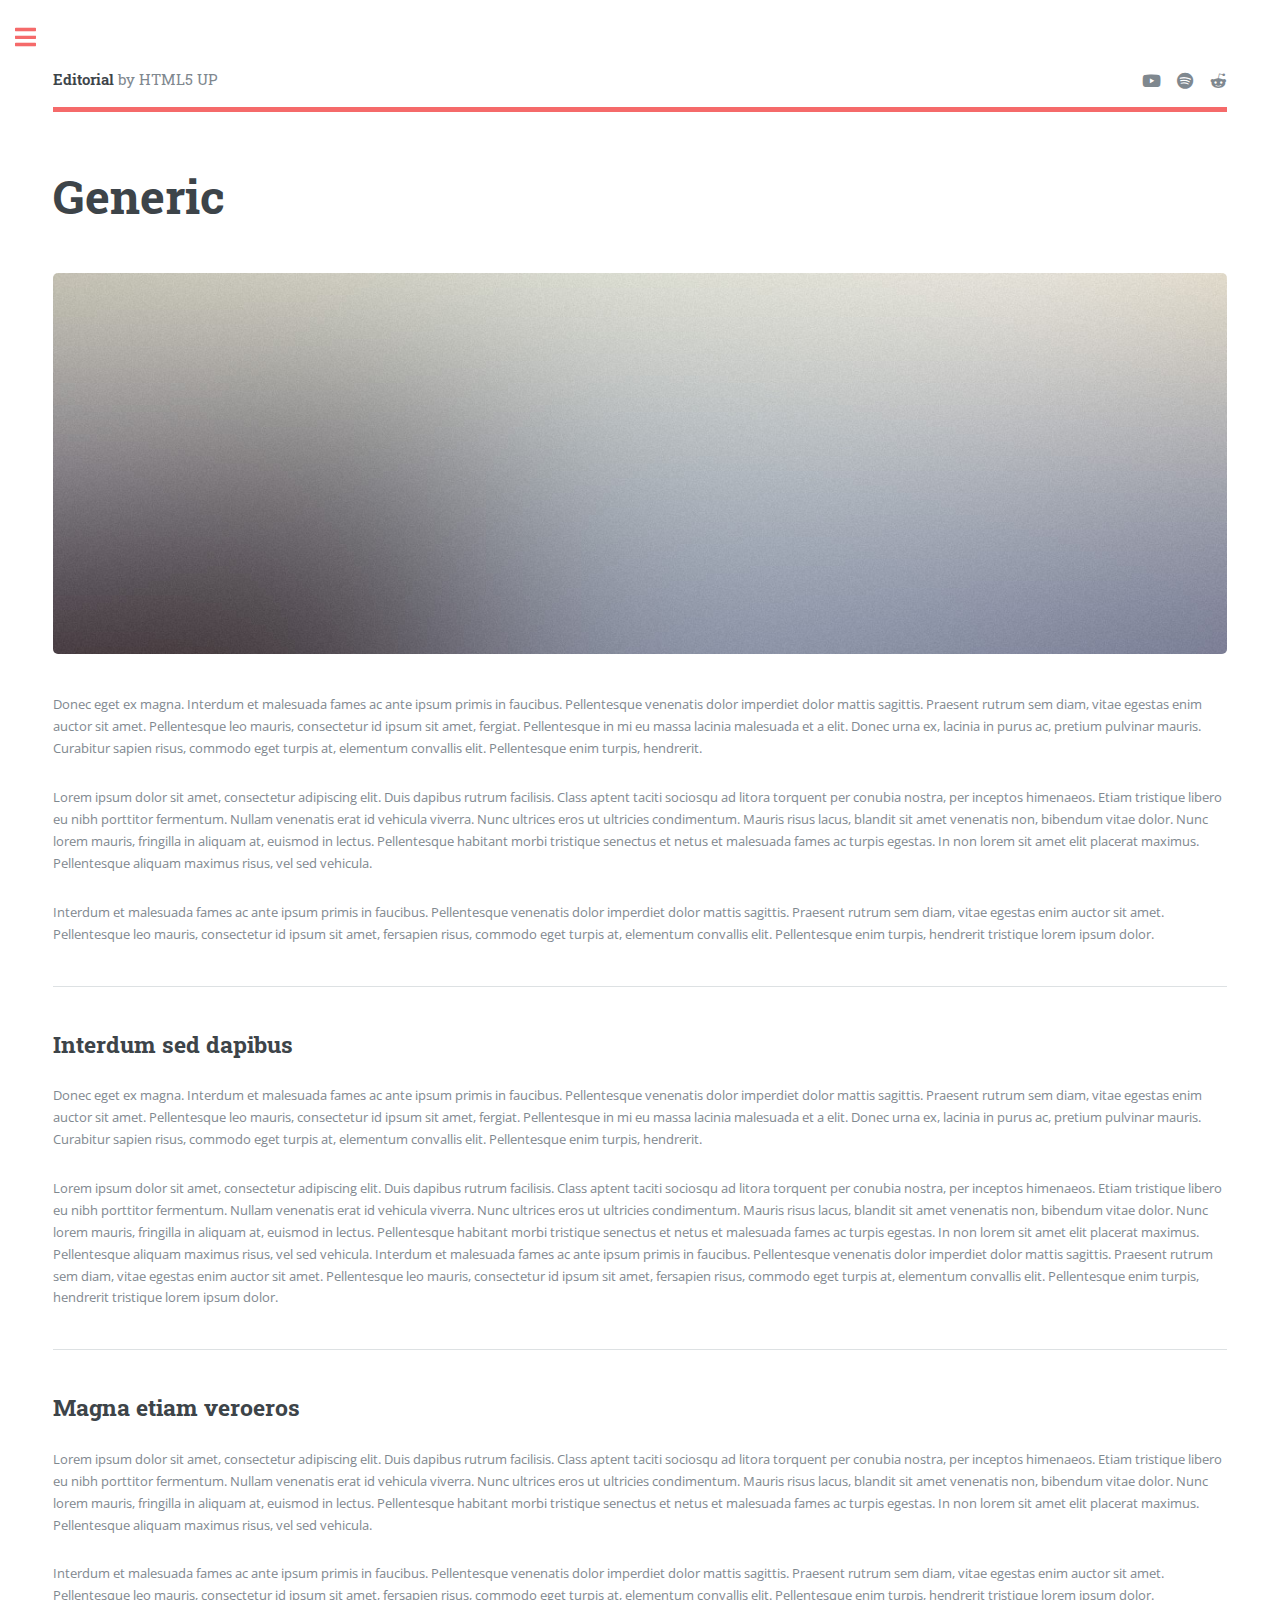
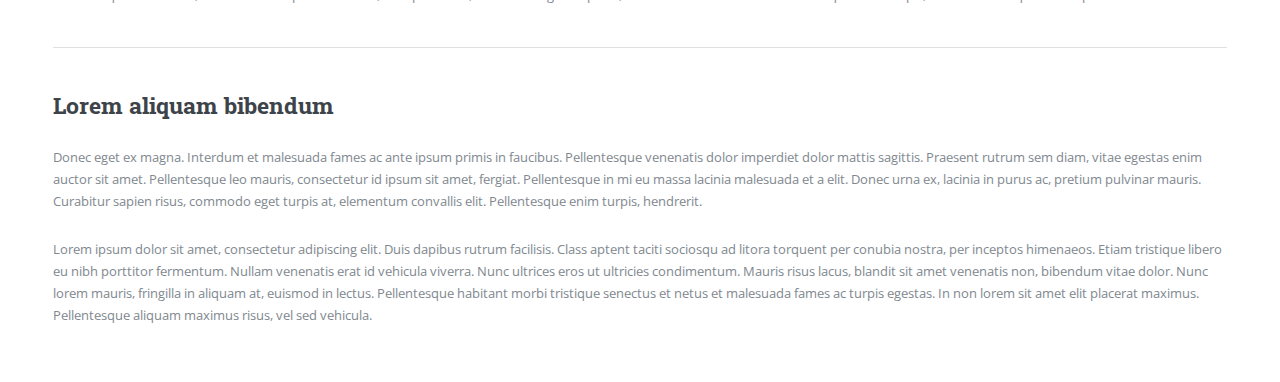
==== assignments.html @ d257b7ea "new pages" ====
<!DOCTYPE HTML>
<!--
	Editorial by HTML5 UP
	html5up.net | @ajlkn
	Free for personal and commercial use under the CCA 3.0 license (html5up.net/license)
-->
<html>
	<head>
		<title>Generic - Editorial by HTML5 UP</title>
		<meta charset="utf-8" />
		<meta name="viewport" content="width=device-width, initial-scale=1, user-scalable=no" />
		<link rel="stylesheet" href="assets/css/main.css" />
	</head>
	<body class="is-preload">

		<!-- Wrapper -->
			<div id="wrapper">

				<!-- Main -->
					<div id="main">
						<div class="inner">

							<!-- Header -->
								<header id="header">
									<a href="index.html" class="logo"><strong>Editorial</strong> by HTML5 UP</a>
									<ul class="icons">
										<li><a href="#" class="icon brands fa-youtube"><span class="label">Youtube</span></a></li>
										<li><a href="#" class="icon brands fa-spotify"><span class="label">Spotify</span></a></li>
										<li><a href="#" class="icon brands fa-reddit-alien"><span class="label">Reddit</span></a></li>
									</ul>
								</header>

							<!-- Content -->
								<section>
									<header class="main">
										<h1>Generic</h1>
									</header>

									<span class="image main"><img src="images/pic11.jpg" alt="" /></span>

									<p>Donec eget ex magna. Interdum et malesuada fames ac ante ipsum primis in faucibus. Pellentesque venenatis dolor imperdiet dolor mattis sagittis. Praesent rutrum sem diam, vitae egestas enim auctor sit amet. Pellentesque leo mauris, consectetur id ipsum sit amet, fergiat. Pellentesque in mi eu massa lacinia malesuada et a elit. Donec urna ex, lacinia in purus ac, pretium pulvinar mauris. Curabitur sapien risus, commodo eget turpis at, elementum convallis elit. Pellentesque enim turpis, hendrerit.</p>
									<p>Lorem ipsum dolor sit amet, consectetur adipiscing elit. Duis dapibus rutrum facilisis. Class aptent taciti sociosqu ad litora torquent per conubia nostra, per inceptos himenaeos. Etiam tristique libero eu nibh porttitor fermentum. Nullam venenatis erat id vehicula viverra. Nunc ultrices eros ut ultricies condimentum. Mauris risus lacus, blandit sit amet venenatis non, bibendum vitae dolor. Nunc lorem mauris, fringilla in aliquam at, euismod in lectus. Pellentesque habitant morbi tristique senectus et netus et malesuada fames ac turpis egestas. In non lorem sit amet elit placerat maximus. Pellentesque aliquam maximus risus, vel sed vehicula.</p>
									<p>Interdum et malesuada fames ac ante ipsum primis in faucibus. Pellentesque venenatis dolor imperdiet dolor mattis sagittis. Praesent rutrum sem diam, vitae egestas enim auctor sit amet. Pellentesque leo mauris, consectetur id ipsum sit amet, fersapien risus, commodo eget turpis at, elementum convallis elit. Pellentesque enim turpis, hendrerit tristique lorem ipsum dolor.</p>

									<hr class="major" />

									<h2>Interdum sed dapibus</h2>
									<p>Donec eget ex magna. Interdum et malesuada fames ac ante ipsum primis in faucibus. Pellentesque venenatis dolor imperdiet dolor mattis sagittis. Praesent rutrum sem diam, vitae egestas enim auctor sit amet. Pellentesque leo mauris, consectetur id ipsum sit amet, fergiat. Pellentesque in mi eu massa lacinia malesuada et a elit. Donec urna ex, lacinia in purus ac, pretium pulvinar mauris. Curabitur sapien risus, commodo eget turpis at, elementum convallis elit. Pellentesque enim turpis, hendrerit.</p>
									<p>Lorem ipsum dolor sit amet, consectetur adipiscing elit. Duis dapibus rutrum facilisis. Class aptent taciti sociosqu ad litora torquent per conubia nostra, per inceptos himenaeos. Etiam tristique libero eu nibh porttitor fermentum. Nullam venenatis erat id vehicula viverra. Nunc ultrices eros ut ultricies condimentum. Mauris risus lacus, blandit sit amet venenatis non, bibendum vitae dolor. Nunc lorem mauris, fringilla in aliquam at, euismod in lectus. Pellentesque habitant morbi tristique senectus et netus et malesuada fames ac turpis egestas. In non lorem sit amet elit placerat maximus. Pellentesque aliquam maximus risus, vel sed vehicula. Interdum et malesuada fames ac ante ipsum primis in faucibus. Pellentesque venenatis dolor imperdiet dolor mattis sagittis. Praesent rutrum sem diam, vitae egestas enim auctor sit amet. Pellentesque leo mauris, consectetur id ipsum sit amet, fersapien risus, commodo eget turpis at, elementum convallis elit. Pellentesque enim turpis, hendrerit tristique lorem ipsum dolor.</p>

									<hr class="major" />

									<h2>Magna etiam veroeros</h2>
									<p>Lorem ipsum dolor sit amet, consectetur adipiscing elit. Duis dapibus rutrum facilisis. Class aptent taciti sociosqu ad litora torquent per conubia nostra, per inceptos himenaeos. Etiam tristique libero eu nibh porttitor fermentum. Nullam venenatis erat id vehicula viverra. Nunc ultrices eros ut ultricies condimentum. Mauris risus lacus, blandit sit amet venenatis non, bibendum vitae dolor. Nunc lorem mauris, fringilla in aliquam at, euismod in lectus. Pellentesque habitant morbi tristique senectus et netus et malesuada fames ac turpis egestas. In non lorem sit amet elit placerat maximus. Pellentesque aliquam maximus risus, vel sed vehicula.</p>
									<p>Interdum et malesuada fames ac ante ipsum primis in faucibus. Pellentesque venenatis dolor imperdiet dolor mattis sagittis. Praesent rutrum sem diam, vitae egestas enim auctor sit amet. Pellentesque leo mauris, consectetur id ipsum sit amet, fersapien risus, commodo eget turpis at, elementum convallis elit. Pellentesque enim turpis, hendrerit tristique lorem ipsum dolor.</p>

									<hr class="major" />

									<h2>Lorem aliquam bibendum</h2>
									<p>Donec eget ex magna. Interdum et malesuada fames ac ante ipsum primis in faucibus. Pellentesque venenatis dolor imperdiet dolor mattis sagittis. Praesent rutrum sem diam, vitae egestas enim auctor sit amet. Pellentesque leo mauris, consectetur id ipsum sit amet, fergiat. Pellentesque in mi eu massa lacinia malesuada et a elit. Donec urna ex, lacinia in purus ac, pretium pulvinar mauris. Curabitur sapien risus, commodo eget turpis at, elementum convallis elit. Pellentesque enim turpis, hendrerit.</p>
									<p>Lorem ipsum dolor sit amet, consectetur adipiscing elit. Duis dapibus rutrum facilisis. Class aptent taciti sociosqu ad litora torquent per conubia nostra, per inceptos himenaeos. Etiam tristique libero eu nibh porttitor fermentum. Nullam venenatis erat id vehicula viverra. Nunc ultrices eros ut ultricies condimentum. Mauris risus lacus, blandit sit amet venenatis non, bibendum vitae dolor. Nunc lorem mauris, fringilla in aliquam at, euismod in lectus. Pellentesque habitant morbi tristique senectus et netus et malesuada fames ac turpis egestas. In non lorem sit amet elit placerat maximus. Pellentesque aliquam maximus risus, vel sed vehicula.</p>

								</section>

						</div>
					</div>

				<!-- Sidebar -->
				<div id="sidebar">
					<div class="inner">

						<!-- Search -->
							<section id="search" class="alt">
								<form method="post" action="#">
									<input type="text" name="query" id="query" placeholder="Search" />
								</form>
							</section>

						<!-- Menu -->
							<nav id="menu">
								<header class="major">
									<h2>Menu</h2>
								</header>
								<ul>
									<li><a href="index.html">Homepage</a></li>
									<li><a href="syllabus.html">Syllabus</a></li>
									<li><a href="schedule.html">Schedule</a></li>
									<li>
										<span class="opener">Content</span>
										<ul>
											<li><a href="module1.html">Module 1</a></li>
											<li><a href="module2.html">Module 2</a></li>
											<li><a href="module3.html">Module 3</a></li>
											<li><a href="module4.html">Module 4</a></li>
										</ul>
									</li>
									<li><a href="assignments.html">Assignments</a></li>
									<li><a href="awards.html">Awards</a></li>
								</ul>
							</nav>

						<!-- Section -->
							<section>
								<header class="major">
									<h2>In the News</h2>
								</header>
								<div class="mini-posts">
									<article>
										<a href="#" class="image"><img src="images/pic07.jpg" alt="" /></a>
										<p>Aenean ornare velit lacus, ac varius enim lorem ullamcorper dolore aliquam.</p>
									</article>
									<article>
										<a href="#" class="image"><img src="images/pic08.jpg" alt="" /></a>
										<p>Aenean ornare velit lacus, ac varius enim lorem ullamcorper dolore aliquam.</p>
									</article>
									<article>
										<a href="#" class="image"><img src="images/pic09.jpg" alt="" /></a>
										<p>Aenean ornare velit lacus, ac varius enim lorem ullamcorper dolore aliquam.</p>
									</article>
								</div>
								<ul class="actions">
									<li><a href="https://www.google.com/search?sca_esv=54fc87171c23afaa&biw=1496&bih=845&q=edtech+gamification&tbm=nws&source=lnms&fbs=[base64]&sa=X&ved=2ahUKEwjgg7ri6MuJAxW9q4kEHV98EFoQ0pQJegQIGRAB" class="button" target="_blank">More</a></li>
								</ul>
							</section>

						<!-- Section -->
							<section>
								<header class="major">
									<h2>Get in touch</h2>
								</header>
								<p>E-mail and MS Teams are the best ways to get in contact with us. We will try to respond to all course-related e-mails and MS Teams chat messages within 24 hours (really), but also remember that life can be busy and chaotic for everyone (including us!), so if we do not respond right away, do not worry!
								</p>
								<ul class="contact">
									<li class="icon solid fa-envelope"><a href="mailto:edtech201@uwaterloo.ca">edtech201@uwaterloo.ca</a></li>
									<li class="icon solid fa-phone">(123) 456-7890</li>
									<li class="icon solid fa-home">1234 Somewhere Road #456<br />
									Waterloo, ON 7N8 9H0</li>
								</ul>
							</section>

						<!-- Footer -->
							<footer id="footer">
								<p class="copyright">&copy; Untitled. All rights reserved. Demo Images: <a href="https://unsplash.com">Unsplash</a>. Design: <a href="https://html5up.net">HTML5 UP</a>.</p>
							</footer>

					</div>
				</div>

			</div>

		<!-- Scripts -->
			<script src="assets/js/jquery.min.js"></script>
			<script src="assets/js/browser.min.js"></script>
			<script src="assets/js/breakpoints.min.js"></script>
			<script src="assets/js/util.js"></script>
			<script src="assets/js/main.js"></script>
	</body>
</html>
---- assets/css/main.css ----
@import url(fontawesome-all.min.css);
@import url("https://fonts.googleapis.com/css?family=Open+Sans:400,600,400italic,600italic|Roboto+Slab:400,700");
/*
	Editorial by HTML5 UP
	html5up.net | @ajlkn
	Free for personal and commercial use under the CCA 3.0 license (html5up.net/license)
*/
html, body, div, span, applet, object,
iframe, h1, h2, h3, h4, h5, h6, p, blockquote,
pre, a, abbr, acronym, address, big, cite,
code, del, dfn, em, img, ins, kbd, q, s, samp,
small, strike, strong, sub, sup, tt, var, b,
u, i, center, dl, dt, dd, ol, ul, li, fieldset,
form, label, legend, table, caption, tbody,
tfoot, thead, tr, th, td, article, aside,
canvas, details, embed, figure, figcaption,
footer, header, hgroup, menu, nav, output, ruby,
section, summary, time, mark, audio, video {
  margin: 0;
  padding: 0;
  border: 0;
  font-size: 100%;
  font: inherit;
  vertical-align: baseline; }

article, aside, details, figcaption, figure,
footer, header, hgroup, menu, nav, section {
  display: block; }

body {
  line-height: 1; }

ol, ul {
  list-style: none; }

blockquote, q {
  quotes: none; }
  blockquote:before, blockquote:after, q:before, q:after {
    content: '';
    content: none; }

table {
  border-collapse: collapse;
  border-spacing: 0; }

body {
  -webkit-text-size-adjust: none; }

mark {
  background-color: transparent;
  color: inherit; }

input::-moz-focus-inner {
  border: 0;
  padding: 0; }

input, select, textarea {
  -moz-appearance: none;
  -webkit-appearance: none;
  -ms-appearance: none;
  appearance: none; }

/* Basic */
@-ms-viewport {
  width: device-width; }

body {
  -ms-overflow-style: scrollbar; }

@media screen and (max-width: 480px) {
  html, body {
    min-width: 320px; } }

html {
  box-sizing: border-box; }

*, *:before, *:after {
  box-sizing: inherit; }

body {
  background: #ffffff; }
  body.is-preload *, body.is-preload *:before, body.is-preload *:after, body.is-resizing *, body.is-resizing *:before, body.is-resizing *:after {
    -moz-animation: none !important;
    -webkit-animation: none !important;
    -ms-animation: none !important;
    animation: none !important;
    -moz-transition: none !important;
    -webkit-transition: none !important;
    -ms-transition: none !important;
    transition: none !important; }

/* Type */
body, input, select, textarea {
  color: #7f888f;
  font-family: "Open Sans", sans-serif;
  font-size: 13pt;
  font-weight: 400;
  line-height: 1.65; }
  @media screen and (max-width: 1680px) {
    body, input, select, textarea {
      font-size: 11pt; } }
  @media screen and (max-width: 1280px) {
    body, input, select, textarea {
      font-size: 10pt; } }
  @media screen and (max-width: 360px) {
    body, input, select, textarea {
      font-size: 9pt; } }

a {
  -moz-transition: color 0.2s ease-in-out, border-bottom-color 0.2s ease-in-out;
  -webkit-transition: color 0.2s ease-in-out, border-bottom-color 0.2s ease-in-out;
  -ms-transition: color 0.2s ease-in-out, border-bottom-color 0.2s ease-in-out;
  transition: color 0.2s ease-in-out, border-bottom-color 0.2s ease-in-out;
  border-bottom: dotted 1px;
  color: #f56a6a;
  text-decoration: none; }
  a:hover {
    border-bottom-color: #f56a6a;
    color: #f56a6a !important; }
    a:hover strong {
      color: inherit; }

strong, b {
  color: #3d4449;
  font-weight: 600; }

em, i {
  font-style: italic; }

p {
  margin: 0 0 2em 0; }

h1, h2, h3, h4, h5, h6 {
  color: #3d4449;
  font-family: "Roboto Slab", serif;
  font-weight: 700;
  line-height: 1.5;
  margin: 0 0 1em 0; }
  h1 a, h2 a, h3 a, h4 a, h5 a, h6 a {
    color: inherit;
    text-decoration: none;
    border-bottom: 0; }

h1 {
  font-size: 4em;
  margin: 0 0 0.5em 0;
  line-height: 1.3; }

h2 {
  font-size: 1.75em; }

h3 {
  font-size: 1.25em; }

h4 {
  font-size: 1.1em; }

h5 {
  font-size: 0.9em; }

h6 {
  font-size: 0.7em; }

@media screen and (max-width: 1680px) {
  h1 {
    font-size: 3.5em; } }

@media screen and (max-width: 980px) {
  h1 {
    font-size: 3.25em; } }

@media screen and (max-width: 736px) {
  h1 {
    font-size: 2em;
    line-height: 1.4; }
  h2 {
    font-size: 1.5em; } }

sub {
  font-size: 0.8em;
  position: relative;
  top: 0.5em; }

sup {
  font-size: 0.8em;
  position: relative;
  top: -0.5em; }

blockquote {
  border-left: solid 3px rgba(210, 215, 217, 0.75);
  font-style: italic;
  margin: 0 0 2em 0;
  padding: 0.5em 0 0.5em 2em; }

code {
  background: rgba(230, 235, 237, 0.25);
  border-radius: 0.375em;
  border: solid 1px rgba(210, 215, 217, 0.75);
  font-family: "Courier New", monospace;
  font-size: 0.9em;
  margin: 0 0.25em;
  padding: 0.25em 0.65em; }

pre {
  -webkit-overflow-scrolling: touch;
  font-family: "Courier New", monospace;
  font-size: 0.9em;
  margin: 0 0 2em 0; }
  pre code {
    display: block;
    line-height: 1.75;
    padding: 1em 1.5em;
    overflow-x: auto; }

hr {
  border: 0;
  border-bottom: solid 1px rgba(210, 215, 217, 0.75);
  margin: 2em 0; }
  hr.major {
    margin: 3em 0; }

.align-left {
  text-align: left; }

.align-center {
  text-align: center; }

.align-right {
  text-align: right; }

/* Row */
.row {
  display: flex;
  flex-wrap: wrap;
  box-sizing: border-box;
  align-items: stretch; }
  .row > * {
    box-sizing: border-box; }
  .row.gtr-uniform > * > :last-child {
    margin-bottom: 0; }
  .row.aln-left {
    justify-content: flex-start; }
  .row.aln-center {
    justify-content: center; }
  .row.aln-right {
    justify-content: flex-end; }
  .row.aln-top {
    align-items: flex-start; }
  .row.aln-middle {
    align-items: center; }
  .row.aln-bottom {
    align-items: flex-end; }
  .row > .imp {
    order: -1; }
  .row > .col-1 {
    width: 8.33333%; }
  .row > .off-1 {
    margin-left: 8.33333%; }
  .row > .col-2 {
    width: 16.66667%; }
  .row > .off-2 {
    margin-left: 16.66667%; }
  .row > .col-3 {
    width: 25%; }
  .row > .off-3 {
    margin-left: 25%; }
  .row > .col-4 {
    width: 33.33333%; }
  .row > .off-4 {
    margin-left: 33.33333%; }
  .row > .col-5 {
    width: 41.66667%; }
  .row > .off-5 {
    margin-left: 41.66667%; }
  .row > .col-6 {
    width: 50%; }
  .row > .off-6 {
    margin-left: 50%; }
  .row > .col-7 {
    width: 58.33333%; }
  .row > .off-7 {
    margin-left: 58.33333%; }
  .row > .col-8 {
    width: 66.66667%; }
  .row > .off-8 {
    margin-left: 66.66667%; }
  .row > .col-9 {
    width: 75%; }
  .row > .off-9 {
    margin-left: 75%; }
  .row > .col-10 {
    width: 83.33333%; }
  .row > .off-10 {
    margin-left: 83.33333%; }
  .row > .col-11 {
    width: 91.66667%; }
  .row > .off-11 {
    margin-left: 91.66667%; }
  .row > .col-12 {
    width: 100%; }
  .row > .off-12 {
    margin-left: 100%; }
  .row.gtr-0 {
    margin-top: 0;
    margin-left: 0em; }
    .row.gtr-0 > * {
      padding: 0 0 0 0em; }
    .row.gtr-0.gtr-uniform {
      margin-top: 0em; }
      .row.gtr-0.gtr-uniform > * {
        padding-top: 0em; }
  .row.gtr-25 {
    margin-top: 0;
    margin-left: -0.375em; }
    .row.gtr-25 > * {
      padding: 0 0 0 0.375em; }
    .row.gtr-25.gtr-uniform {
      margin-top: -0.375em; }
      .row.gtr-25.gtr-uniform > * {
        padding-top: 0.375em; }
  .row.gtr-50 {
    margin-top: 0;
    margin-left: -0.75em; }
    .row.gtr-50 > * {
      padding: 0 0 0 0.75em; }
    .row.gtr-50.gtr-uniform {
      margin-top: -0.75em; }
      .row.gtr-50.gtr-uniform > * {
        padding-top: 0.75em; }
  .row {
    margin-top: 0;
    margin-left: -1.5em; }
    .row > * {
      padding: 0 0 0 1.5em; }
    .row.gtr-uniform {
      margin-top: -1.5em; }
      .row.gtr-uniform > * {
        padding-top: 1.5em; }
  .row.gtr-150 {
    margin-top: 0;
    margin-left: -2.25em; }
    .row.gtr-150 > * {
      padding: 0 0 0 2.25em; }
    .row.gtr-150.gtr-uniform {
      margin-top: -2.25em; }
      .row.gtr-150.gtr-uniform > * {
        padding-top: 2.25em; }
  .row.gtr-200 {
    margin-top: 0;
    margin-left: -3em; }
    .row.gtr-200 > * {
      padding: 0 0 0 3em; }
    .row.gtr-200.gtr-uniform {
      margin-top: -3em; }
      .row.gtr-200.gtr-uniform > * {
        padding-top: 3em; }
  @media screen and (max-width: 1680px) {
    .row {
      display: flex;
      flex-wrap: wrap;
      box-sizing: border-box;
      align-items: stretch; }
      .row > * {
        box-sizing: border-box; }
      .row.gtr-uniform > * > :last-child {
        margin-bottom: 0; }
      .row.aln-left {
        justify-content: flex-start; }
      .row.aln-center {
        justify-content: center; }
      .row.aln-right {
        justify-content: flex-end; }
      .row.aln-top {
        align-items: flex-start; }
      .row.aln-middle {
        align-items: center; }
      .row.aln-bottom {
        align-items: flex-end; }
      .row > .imp-xlarge {
        order: -1; }
      .row > .col-1-xlarge {
        width: 8.33333%; }
      .row > .off-1-xlarge {
        margin-left: 8.33333%; }
      .row > .col-2-xlarge {
        width: 16.66667%; }
      .row > .off-2-xlarge {
        margin-left: 16.66667%; }
      .row > .col-3-xlarge {
        width: 25%; }
      .row > .off-3-xlarge {
        margin-left: 25%; }
      .row > .col-4-xlarge {
        width: 33.33333%; }
      .row > .off-4-xlarge {
        margin-left: 33.33333%; }
      .row > .col-5-xlarge {
        width: 41.66667%; }
      .row > .off-5-xlarge {
        margin-left: 41.66667%; }
      .row > .col-6-xlarge {
        width: 50%; }
      .row > .off-6-xlarge {
        margin-left: 50%; }
      .row > .col-7-xlarge {
        width: 58.33333%; }
      .row > .off-7-xlarge {
        margin-left: 58.33333%; }
      .row > .col-8-xlarge {
        width: 66.66667%; }
      .row > .off-8-xlarge {
        margin-left: 66.66667%; }
      .row > .col-9-xlarge {
        width: 75%; }
      .row > .off-9-xlarge {
        margin-left: 75%; }
      .row > .col-10-xlarge {
        width: 83.33333%; }
      .row > .off-10-xlarge {
        margin-left: 83.33333%; }
      .row > .col-11-xlarge {
        width: 91.66667%; }
      .row > .off-11-xlarge {
        margin-left: 91.66667%; }
      .row > .col-12-xlarge {
        width: 100%; }
      .row > .off-12-xlarge {
        margin-left: 100%; }
      .row.gtr-0 {
        margin-top: 0;
        margin-left: 0em; }
        .row.gtr-0 > * {
          padding: 0 0 0 0em; }
        .row.gtr-0.gtr-uniform {
          margin-top: 0em; }
          .row.gtr-0.gtr-uniform > * {
            padding-top: 0em; }
      .row.gtr-25 {
        margin-top: 0;
        margin-left: -0.375em; }
        .row.gtr-25 > * {
          padding: 0 0 0 0.375em; }
        .row.gtr-25.gtr-uniform {
          margin-top: -0.375em; }
          .row.gtr-25.gtr-uniform > * {
            padding-top: 0.375em; }
      .row.gtr-50 {
        margin-top: 0;
        margin-left: -0.75em; }
        .row.gtr-50 > * {
          padding: 0 0 0 0.75em; }
        .row.gtr-50.gtr-uniform {
          margin-top: -0.75em; }
          .row.gtr-50.gtr-uniform > * {
            padding-top: 0.75em; }
      .row {
        margin-top: 0;
        margin-left: -1.5em; }
        .row > * {
          padding: 0 0 0 1.5em; }
        .row.gtr-uniform {
          margin-top: -1.5em; }
          .row.gtr-uniform > * {
            padding-top: 1.5em; }
      .row.gtr-150 {
        margin-top: 0;
        margin-left: -2.25em; }
        .row.gtr-150 > * {
          padding: 0 0 0 2.25em; }
        .row.gtr-150.gtr-uniform {
          margin-top: -2.25em; }
          .row.gtr-150.gtr-uniform > * {
            padding-top: 2.25em; }
      .row.gtr-200 {
        margin-top: 0;
        margin-left: -3em; }
        .row.gtr-200 > * {
          padding: 0 0 0 3em; }
        .row.gtr-200.gtr-uniform {
          margin-top: -3em; }
          .row.gtr-200.gtr-uniform > * {
            padding-top: 3em; } }
  @media screen and (max-width: 1280px) {
    .row {
      display: flex;
      flex-wrap: wrap;
      box-sizing: border-box;
      align-items: stretch; }
      .row > * {
        box-sizing: border-box; }
      .row.gtr-uniform > * > :last-child {
        margin-bottom: 0; }
      .row.aln-left {
        justify-content: flex-start; }
      .row.aln-center {
        justify-content: center; }
      .row.aln-right {
        justify-content: flex-end; }
      .row.aln-top {
        align-items: flex-start; }
      .row.aln-middle {
        align-items: center; }
      .row.aln-bottom {
        align-items: flex-end; }
      .row > .imp-large {
        order: -1; }
      .row > .col-1-large {
        width: 8.33333%; }
      .row > .off-1-large {
        margin-left: 8.33333%; }
      .row > .col-2-large {
        width: 16.66667%; }
      .row > .off-2-large {
        margin-left: 16.66667%; }
      .row > .col-3-large {
        width: 25%; }
      .row > .off-3-large {
        margin-left: 25%; }
      .row > .col-4-large {
        width: 33.33333%; }
      .row > .off-4-large {
        margin-left: 33.33333%; }
      .row > .col-5-large {
        width: 41.66667%; }
      .row > .off-5-large {
        margin-left: 41.66667%; }
      .row > .col-6-large {
        width: 50%; }
      .row > .off-6-large {
        margin-left: 50%; }
      .row > .col-7-large {
        width: 58.33333%; }
      .row > .off-7-large {
        margin-left: 58.33333%; }
      .row > .col-8-large {
        width: 66.66667%; }
      .row > .off-8-large {
        margin-left: 66.66667%; }
      .row > .col-9-large {
        width: 75%; }
      .row > .off-9-large {
        margin-left: 75%; }
      .row > .col-10-large {
        width: 83.33333%; }
      .row > .off-10-large {
        margin-left: 83.33333%; }
      .row > .col-11-large {
        width: 91.66667%; }
      .row > .off-11-large {
        margin-left: 91.66667%; }
      .row > .col-12-large {
        width: 100%; }
      .row > .off-12-large {
        margin-left: 100%; }
      .row.gtr-0 {
        margin-top: 0;
        margin-left: 0em; }
        .row.gtr-0 > * {
          padding: 0 0 0 0em; }
        .row.gtr-0.gtr-uniform {
          margin-top: 0em; }
          .row.gtr-0.gtr-uniform > * {
            padding-top: 0em; }
      .row.gtr-25 {
        margin-top: 0;
        margin-left: -0.375em; }
        .row.gtr-25 > * {
          padding: 0 0 0 0.375em; }
        .row.gtr-25.gtr-uniform {
          margin-top: -0.375em; }
          .row.gtr-25.gtr-uniform > * {
            padding-top: 0.375em; }
      .row.gtr-50 {
        margin-top: 0;
        margin-left: -0.75em; }
        .row.gtr-50 > * {
          padding: 0 0 0 0.75em; }
        .row.gtr-50.gtr-uniform {
          margin-top: -0.75em; }
          .row.gtr-50.gtr-uniform > * {
            padding-top: 0.75em; }
      .row {
        margin-top: 0;
        margin-left: -1.5em; }
        .row > * {
          padding: 0 0 0 1.5em; }
        .row.gtr-uniform {
          margin-top: -1.5em; }
          .row.gtr-uniform > * {
            padding-top: 1.5em; }
      .row.gtr-150 {
        margin-top: 0;
        margin-left: -2.25em; }
        .row.gtr-150 > * {
          padding: 0 0 0 2.25em; }
        .row.gtr-150.gtr-uniform {
          margin-top: -2.25em; }
          .row.gtr-150.gtr-uniform > * {
            padding-top: 2.25em; }
      .row.gtr-200 {
        margin-top: 0;
        margin-left: -3em; }
        .row.gtr-200 > * {
          padding: 0 0 0 3em; }
        .row.gtr-200.gtr-uniform {
          margin-top: -3em; }
          .row.gtr-200.gtr-uniform > * {
            padding-top: 3em; } }
  @media screen and (max-width: 980px) {
    .row {
      display: flex;
      flex-wrap: wrap;
      box-sizing: border-box;
      align-items: stretch; }
      .row > * {
        box-sizing: border-box; }
      .row.gtr-uniform > * > :last-child {
        margin-bottom: 0; }
      .row.aln-left {
        justify-content: flex-start; }
      .row.aln-center {
        justify-content: center; }
      .row.aln-right {
        justify-content: flex-end; }
      .row.aln-top {
        align-items: flex-start; }
      .row.aln-middle {
        align-items: center; }
      .row.aln-bottom {
        align-items: flex-end; }
      .row > .imp-medium {
        order: -1; }
      .row > .col-1-medium {
        width: 8.33333%; }
      .row > .off-1-medium {
        margin-left: 8.33333%; }
      .row > .col-2-medium {
        width: 16.66667%; }
      .row > .off-2-medium {
        margin-left: 16.66667%; }
      .row > .col-3-medium {
        width: 25%; }
      .row > .off-3-medium {
        margin-left: 25%; }
      .row > .col-4-medium {
        width: 33.33333%; }
      .row > .off-4-medium {
        margin-left: 33.33333%; }
      .row > .col-5-medium {
        width: 41.66667%; }
      .row > .off-5-medium {
        margin-left: 41.66667%; }
      .row > .col-6-medium {
        width: 50%; }
      .row > .off-6-medium {
        margin-left: 50%; }
      .row > .col-7-medium {
        width: 58.33333%; }
      .row > .off-7-medium {
        margin-left: 58.33333%; }
      .row > .col-8-medium {
        width: 66.66667%; }
      .row > .off-8-medium {
        margin-left: 66.66667%; }
      .row > .col-9-medium {
        width: 75%; }
      .row > .off-9-medium {
        margin-left: 75%; }
      .row > .col-10-medium {
        width: 83.33333%; }
      .row > .off-10-medium {
        margin-left: 83.33333%; }
      .row > .col-11-medium {
        width: 91.66667%; }
      .row > .off-11-medium {
        margin-left: 91.66667%; }
      .row > .col-12-medium {
        width: 100%; }
      .row > .off-12-medium {
        margin-left: 100%; }
      .row.gtr-0 {
        margin-top: 0;
        margin-left: 0em; }
        .row.gtr-0 > * {
          padding: 0 0 0 0em; }
        .row.gtr-0.gtr-uniform {
          margin-top: 0em; }
          .row.gtr-0.gtr-uniform > * {
            padding-top: 0em; }
      .row.gtr-25 {
        margin-top: 0;
        margin-left: -0.375em; }
        .row.gtr-25 > * {
          padding: 0 0 0 0.375em; }
        .row.gtr-25.gtr-uniform {
          margin-top: -0.375em; }
          .row.gtr-25.gtr-uniform > * {
            padding-top: 0.375em; }
      .row.gtr-50 {
        margin-top: 0;
        margin-left: -0.75em; }
        .row.gtr-50 > * {
          padding: 0 0 0 0.75em; }
        .row.gtr-50.gtr-uniform {
          margin-top: -0.75em; }
          .row.gtr-50.gtr-uniform > * {
            padding-top: 0.75em; }
      .row {
        margin-top: 0;
        margin-left: -1.5em; }
        .row > * {
          padding: 0 0 0 1.5em; }
        .row.gtr-uniform {
          margin-top: -1.5em; }
          .row.gtr-uniform > * {
            padding-top: 1.5em; }
      .row.gtr-150 {
        margin-top: 0;
        margin-left: -2.25em; }
        .row.gtr-150 > * {
          padding: 0 0 0 2.25em; }
        .row.gtr-150.gtr-uniform {
          margin-top: -2.25em; }
          .row.gtr-150.gtr-uniform > * {
            padding-top: 2.25em; }
      .row.gtr-200 {
        margin-top: 0;
        margin-left: -3em; }
        .row.gtr-200 > * {
          padding: 0 0 0 3em; }
        .row.gtr-200.gtr-uniform {
          margin-top: -3em; }
          .row.gtr-200.gtr-uniform > * {
            padding-top: 3em; } }
  @media screen and (max-width: 736px) {
    .row {
      display: flex;
      flex-wrap: wrap;
      box-sizing: border-box;
      align-items: stretch; }
      .row > * {
        box-sizing: border-box; }
      .row.gtr-uniform > * > :last-child {
        margin-bottom: 0; }
      .row.aln-left {
        justify-content: flex-start; }
      .row.aln-center {
        justify-content: center; }
      .row.aln-right {
        justify-content: flex-end; }
      .row.aln-top {
        align-items: flex-start; }
      .row.aln-middle {
        align-items: center; }
      .row.aln-bottom {
        align-items: flex-end; }
      .row > .imp-small {
        order: -1; }
      .row > .col-1-small {
        width: 8.33333%; }
      .row > .off-1-small {
        margin-left: 8.33333%; }
      .row > .col-2-small {
        width: 16.66667%; }
      .row > .off-2-small {
        margin-left: 16.66667%; }
      .row > .col-3-small {
        width: 25%; }
      .row > .off-3-small {
        margin-left: 25%; }
      .row > .col-4-small {
        width: 33.33333%; }
      .row > .off-4-small {
        margin-left: 33.33333%; }
      .row > .col-5-small {
        width: 41.66667%; }
      .row > .off-5-small {
        margin-left: 41.66667%; }
      .row > .col-6-small {
        width: 50%; }
      .row > .off-6-small {
        margin-left: 50%; }
      .row > .col-7-small {
        width: 58.33333%; }
      .row > .off-7-small {
        margin-left: 58.33333%; }
      .row > .col-8-small {
        width: 66.66667%; }
      .row > .off-8-small {
        margin-left: 66.66667%; }
      .row > .col-9-small {
        width: 75%; }
      .row > .off-9-small {
        margin-left: 75%; }
      .row > .col-10-small {
        width: 83.33333%; }
      .row > .off-10-small {
        margin-left: 83.33333%; }
      .row > .col-11-small {
        width: 91.66667%; }
      .row > .off-11-small {
        margin-left: 91.66667%; }
      .row > .col-12-small {
        width: 100%; }
      .row > .off-12-small {
        margin-left: 100%; }
      .row.gtr-0 {
        margin-top: 0;
        margin-left: 0em; }
        .row.gtr-0 > * {
          padding: 0 0 0 0em; }
        .row.gtr-0.gtr-uniform {
          margin-top: 0em; }
          .row.gtr-0.gtr-uniform > * {
            padding-top: 0em; }
      .row.gtr-25 {
        margin-top: 0;
        margin-left: -0.375em; }
        .row.gtr-25 > * {
          padding: 0 0 0 0.375em; }
        .row.gtr-25.gtr-uniform {
          margin-top: -0.375em; }
          .row.gtr-25.gtr-uniform > * {
            padding-top: 0.375em; }
      .row.gtr-50 {
        margin-top: 0;
        margin-left: -0.75em; }
        .row.gtr-50 > * {
          padding: 0 0 0 0.75em; }
        .row.gtr-50.gtr-uniform {
          margin-top: -0.75em; }
          .row.gtr-50.gtr-uniform > * {
            padding-top: 0.75em; }
      .row {
        margin-top: 0;
        margin-left: -1.5em; }
        .row > * {
          padding: 0 0 0 1.5em; }
        .row.gtr-uniform {
          margin-top: -1.5em; }
          .row.gtr-uniform > * {
            padding-top: 1.5em; }
      .row.gtr-150 {
        margin-top: 0;
        margin-left: -2.25em; }
        .row.gtr-150 > * {
          padding: 0 0 0 2.25em; }
        .row.gtr-150.gtr-uniform {
          margin-top: -2.25em; }
          .row.gtr-150.gtr-uniform > * {
            padding-top: 2.25em; }
      .row.gtr-200 {
        margin-top: 0;
        margin-left: -3em; }
        .row.gtr-200 > * {
          padding: 0 0 0 3em; }
        .row.gtr-200.gtr-uniform {
          margin-top: -3em; }
          .row.gtr-200.gtr-uniform > * {
            padding-top: 3em; } }
  @media screen and (max-width: 480px) {
    .row {
      display: flex;
      flex-wrap: wrap;
      box-sizing: border-box;
      align-items: stretch; }
      .row > * {
        box-sizing: border-box; }
      .row.gtr-uniform > * > :last-child {
        margin-bottom: 0; }
      .row.aln-left {
        justify-content: flex-start; }
      .row.aln-center {
        justify-content: center; }
      .row.aln-right {
        justify-content: flex-end; }
      .row.aln-top {
        align-items: flex-start; }
      .row.aln-middle {
        align-items: center; }
      .row.aln-bottom {
        align-items: flex-end; }
      .row > .imp-xsmall {
        order: -1; }
      .row > .col-1-xsmall {
        width: 8.33333%; }
      .row > .off-1-xsmall {
        margin-left: 8.33333%; }
      .row > .col-2-xsmall {
        width: 16.66667%; }
      .row > .off-2-xsmall {
        margin-left: 16.66667%; }
      .row > .col-3-xsmall {
        width: 25%; }
      .row > .off-3-xsmall {
        margin-left: 25%; }
      .row > .col-4-xsmall {
        width: 33.33333%; }
      .row > .off-4-xsmall {
        margin-left: 33.33333%; }
      .row > .col-5-xsmall {
        width: 41.66667%; }
      .row > .off-5-xsmall {
        margin-left: 41.66667%; }
      .row > .col-6-xsmall {
        width: 50%; }
      .row > .off-6-xsmall {
        margin-left: 50%; }
      .row > .col-7-xsmall {
        width: 58.33333%; }
      .row > .off-7-xsmall {
        margin-left: 58.33333%; }
      .row > .col-8-xsmall {
        width: 66.66667%; }
      .row > .off-8-xsmall {
        margin-left: 66.66667%; }
      .row > .col-9-xsmall {
        width: 75%; }
      .row > .off-9-xsmall {
        margin-left: 75%; }
      .row > .col-10-xsmall {
        width: 83.33333%; }
      .row > .off-10-xsmall {
        margin-left: 83.33333%; }
      .row > .col-11-xsmall {
        width: 91.66667%; }
      .row > .off-11-xsmall {
        margin-left: 91.66667%; }
      .row > .col-12-xsmall {
        width: 100%; }
      .row > .off-12-xsmall {
        margin-left: 100%; }
      .row.gtr-0 {
        margin-top: 0;
        margin-left: 0em; }
        .row.gtr-0 > * {
          padding: 0 0 0 0em; }
        .row.gtr-0.gtr-uniform {
          margin-top: 0em; }
          .row.gtr-0.gtr-uniform > * {
            padding-top: 0em; }
      .row.gtr-25 {
        margin-top: 0;
        margin-left: -0.375em; }
        .row.gtr-25 > * {
          padding: 0 0 0 0.375em; }
        .row.gtr-25.gtr-uniform {
          margin-top: -0.375em; }
          .row.gtr-25.gtr-uniform > * {
            padding-top: 0.375em; }
      .row.gtr-50 {
        margin-top: 0;
        margin-left: -0.75em; }
        .row.gtr-50 > * {
          padding: 0 0 0 0.75em; }
        .row.gtr-50.gtr-uniform {
          margin-top: -0.75em; }
          .row.gtr-50.gtr-uniform > * {
            padding-top: 0.75em; }
      .row {
        margin-top: 0;
        margin-left: -1.5em; }
        .row > * {
          padding: 0 0 0 1.5em; }
        .row.gtr-uniform {
          margin-top: -1.5em; }
          .row.gtr-uniform > * {
            padding-top: 1.5em; }
      .row.gtr-150 {
        margin-top: 0;
        margin-left: -2.25em; }
        .row.gtr-150 > * {
          padding: 0 0 0 2.25em; }
        .row.gtr-150.gtr-uniform {
          margin-top: -2.25em; }
          .row.gtr-150.gtr-uniform > * {
            padding-top: 2.25em; }
      .row.gtr-200 {
        margin-top: 0;
        margin-left: -3em; }
        .row.gtr-200 > * {
          padding: 0 0 0 3em; }
        .row.gtr-200.gtr-uniform {
          margin-top: -3em; }
          .row.gtr-200.gtr-uniform > * {
            padding-top: 3em; } }

/* Section/Article */
section.special, article.special {
  text-align: center; }

header p {
  font-family: "Roboto Slab", serif;
  font-size: 1em;
  font-weight: 400;
  letter-spacing: 0.075em;
  margin-top: -0.5em;
  text-transform: uppercase; }

header.major > :last-child {
  border-bottom: solid 3px #f56a6a;
  display: inline-block;
  margin: 0 0 2em 0;
  padding: 0 0.75em 0.5em 0; }

header.main > :last-child {
  margin: 0 0 1em 0; }

/* Form */
form {
  margin: 0 0 2em 0; }

label {
  color: #3d4449;
  display: block;
  font-size: 0.9em;
  font-weight: 600;
  margin: 0 0 1em 0; }

input[type="text"],
input[type="password"],
input[type="email"],
input[type="tel"],
input[type="search"],
input[type="url"],
select,
textarea {
  -moz-appearance: none;
  -webkit-appearance: none;
  -ms-appearance: none;
  appearance: none;
  background: #ffffff;
  border-radius: 0.375em;
  border: none;
  border: solid 1px rgba(210, 215, 217, 0.75);
  color: inherit;
  display: block;
  outline: 0;
  padding: 0 1em;
  text-decoration: none;
  width: 100%; }
  input[type="text"]:invalid,
  input[type="password"]:invalid,
  input[type="email"]:invalid,
  input[type="tel"]:invalid,
  input[type="search"]:invalid,
  input[type="url"]:invalid,
  select:invalid,
  textarea:invalid {
    box-shadow: none; }
  input[type="text"]:focus,
  input[type="password"]:focus,
  input[type="email"]:focus,
  input[type="tel"]:focus,
  input[type="search"]:focus,
  input[type="url"]:focus,
  select:focus,
  textarea:focus {
    border-color: #f56a6a;
    box-shadow: 0 0 0 1px #f56a6a; }

select {
  background-image: url("data:image/svg+xml;charset=utf8,%3Csvg xmlns='http://www.w3.org/2000/svg' width='40' height='40' preserveAspectRatio='none' viewBox='0 0 40 40'%3E%3Cpath d='M9.4,12.3l10.4,10.4l10.4-10.4c0.2-0.2,0.5-0.4,0.9-0.4c0.3,0,0.6,0.1,0.9,0.4l3.3,3.3c0.2,0.2,0.4,0.5,0.4,0.9 c0,0.4-0.1,0.6-0.4,0.9L20.7,31.9c-0.2,0.2-0.5,0.4-0.9,0.4c-0.3,0-0.6-0.1-0.9-0.4L4.3,17.3c-0.2-0.2-0.4-0.5-0.4-0.9 c0-0.4,0.1-0.6,0.4-0.9l3.3-3.3c0.2-0.2,0.5-0.4,0.9-0.4S9.1,12.1,9.4,12.3z' fill='rgba(210, 215, 217, 0.75)' /%3E%3C/svg%3E");
  background-size: 1.25em;
  background-repeat: no-repeat;
  background-position: calc(100% - 1em) center;
  height: 2.75em;
  padding-right: 2.75em;
  text-overflow: ellipsis; }
  select option {
    color: #3d4449;
    background: #ffffff; }
  select:focus::-ms-value {
    background-color: transparent; }
  select::-ms-expand {
    display: none; }

input[type="text"],
input[type="password"],
input[type="email"],
input[type="tel"],
input[type="search"],
input[type="url"],
select {
  height: 2.75em; }

textarea {
  padding: 0.75em 1em; }

input[type="checkbox"],
input[type="radio"] {
  -moz-appearance: none;
  -webkit-appearance: none;
  -ms-appearance: none;
  appearance: none;
  display: block;
  float: left;
  margin-right: -2em;
  opacity: 0;
  width: 1em;
  z-index: -1; }
  input[type="checkbox"] + label,
  input[type="radio"] + label {
    text-decoration: none;
    color: #7f888f;
    cursor: pointer;
    display: inline-block;
    font-size: 1em;
    font-weight: 400;
    padding-left: 2.4em;
    padding-right: 0.75em;
    position: relative; }
    input[type="checkbox"] + label:before,
    input[type="radio"] + label:before {
      -moz-osx-font-smoothing: grayscale;
      -webkit-font-smoothing: antialiased;
      display: inline-block;
      font-style: normal;
      font-variant: normal;
      text-rendering: auto;
      line-height: 1;
      text-transform: none !important;
      font-family: 'Font Awesome 5 Free';
      font-weight: 900; }
    input[type="checkbox"] + label:before,
    input[type="radio"] + label:before {
      background: #ffffff;
      border-radius: 0.375em;
      border: solid 1px rgba(210, 215, 217, 0.75);
      content: '';
      display: inline-block;
      font-size: 0.8em;
      height: 2.0625em;
      left: 0;
      line-height: 2.0625em;
      position: absolute;
      text-align: center;
      top: 0;
      width: 2.0625em; }
  input[type="checkbox"]:checked + label:before,
  input[type="radio"]:checked + label:before {
    background: #3d4449;
    border-color: #3d4449;
    color: #ffffff;
    content: '\f00c'; }
  input[type="checkbox"]:focus + label:before,
  input[type="radio"]:focus + label:before {
    border-color: #f56a6a;
    box-shadow: 0 0 0 1px #f56a6a; }

input[type="checkbox"] + label:before {
  border-radius: 0.375em; }

input[type="radio"] + label:before {
  border-radius: 100%; }

::-webkit-input-placeholder {
  color: #9fa3a6 !important;
  opacity: 1.0; }

:-moz-placeholder {
  color: #9fa3a6 !important;
  opacity: 1.0; }

::-moz-placeholder {
  color: #9fa3a6 !important;
  opacity: 1.0; }

:-ms-input-placeholder {
  color: #9fa3a6 !important;
  opacity: 1.0; }

/* Box */
.box {
  border-radius: 0.375em;
  border: solid 1px rgba(210, 215, 217, 0.75);
  margin-bottom: 2em;
  padding: 1.5em; }
  .box > :last-child,
  .box > :last-child > :last-child,
  .box > :last-child > :last-child > :last-child {
    margin-bottom: 0; }
  .box.alt {
    border: 0;
    border-radius: 0;
    padding: 0; }

/* Icon */
.icon {
  text-decoration: none;
  border-bottom: none;
  position: relative; }
  .icon:before {
    -moz-osx-font-smoothing: grayscale;
    -webkit-font-smoothing: antialiased;
    display: inline-block;
    font-style: normal;
    font-variant: normal;
    text-rendering: auto;
    line-height: 1;
    text-transform: none !important;
    font-family: 'Font Awesome 5 Free';
    font-weight: 400; }
  .icon > .label {
    display: none; }
  .icon:before {
    line-height: inherit; }
  .icon.solid:before {
    font-weight: 900; }
  .icon.brands:before {
    font-family: 'Font Awesome 5 Brands'; }

/* Image */
.image {
  border-radius: 0.375em;
  border: 0;
  display: inline-block;
  position: relative; }
  .image img {
    border-radius: 0.375em;
    display: block; }
  .image.left, .image.right {
    max-width: 40%; }
    .image.left img, .image.right img {
      width: 100%; }
  .image.left {
    float: left;
    padding: 0 1.5em 1em 0;
    top: 0.25em; }
  .image.right {
    float: right;
    padding: 0 0 1em 1.5em;
    top: 0.25em; }
  .image.fit {
    display: block;
    margin: 0 0 2em 0;
    width: 100%; }
    .image.fit img {
      width: 100%; }
  .image.main {
    display: block;
    margin: 0 0 3em 0;
    width: 100%; }
    .image.main img {
      width: 100%; }

a.image {
  overflow: hidden; }
  a.image img {
    -moz-transition: -moz-transform 0.2s ease;
    -webkit-transition: -webkit-transform 0.2s ease;
    -ms-transition: -ms-transform 0.2s ease;
    transition: transform 0.2s ease; }
  a.image:hover img {
    -moz-transform: scale(1.075);
    -webkit-transform: scale(1.075);
    -ms-transform: scale(1.075);
    transform: scale(1.075); }

/* List */
ol {
  list-style: decimal;
  margin: 0 0 2em 0;
  padding-left: 1.25em; }
  ol li {
    padding-left: 0.25em; }

ul {
  list-style: disc;
  margin: 0 0 2em 0;
  padding-left: 1em; }
  ul li {
    padding-left: 0.5em; }
  ul.alt {
    list-style: none;
    padding-left: 0; }
    ul.alt li {
      border-top: solid 1px rgba(210, 215, 217, 0.75);
      padding: 0.5em 0; }
      ul.alt li:first-child {
        border-top: 0;
        padding-top: 0; }

dl {
  margin: 0 0 2em 0; }
  dl dt {
    display: block;
    font-weight: 600;
    margin: 0 0 1em 0; }
  dl dd {
    margin-left: 2em; }

/* Actions */
ul.actions {
  display: -moz-flex;
  display: -webkit-flex;
  display: -ms-flex;
  display: flex;
  cursor: default;
  list-style: none;
  margin-left: -1em;
  padding-left: 0; }
  ul.actions li {
    padding: 0 0 0 1em;
    vertical-align: middle; }
  ul.actions.special {
    -moz-justify-content: center;
    -webkit-justify-content: center;
    -ms-justify-content: center;
    justify-content: center;
    width: 100%;
    margin-left: 0; }
    ul.actions.special li:first-child {
      padding-left: 0; }
  ul.actions.stacked {
    -moz-flex-direction: column;
    -webkit-flex-direction: column;
    -ms-flex-direction: column;
    flex-direction: column;
    margin-left: 0; }
    ul.actions.stacked li {
      padding: 1.3em 0 0 0; }
      ul.actions.stacked li:first-child {
        padding-top: 0; }
  ul.actions.fit {
    width: calc(100% + 1em); }
    ul.actions.fit li {
      -moz-flex-grow: 1;
      -webkit-flex-grow: 1;
      -ms-flex-grow: 1;
      flex-grow: 1;
      -moz-flex-shrink: 1;
      -webkit-flex-shrink: 1;
      -ms-flex-shrink: 1;
      flex-shrink: 1;
      width: 100%; }
      ul.actions.fit li > * {
        width: 100%; }
    ul.actions.fit.stacked {
      width: 100%; }

/* Icons */
ul.icons {
  cursor: default;
  list-style: none;
  padding-left: 0; }
  ul.icons li {
    display: inline-block;
    padding: 0 1em 0 0; }
    ul.icons li:last-child {
      padding-right: 0; }
    ul.icons li .icon {
      color: inherit; }
      ul.icons li .icon:before {
        font-size: 1.25em; }

/* Contact */
ul.contact {
  list-style: none;
  padding: 0; }
  ul.contact li {
    text-decoration: none;
    border-top: solid 1px rgba(210, 215, 217, 0.75);
    margin: 1.5em 0 0 0;
    padding: 1.5em 0 0 3em;
    position: relative; }
    ul.contact li:before {
      -moz-osx-font-smoothing: grayscale;
      -webkit-font-smoothing: antialiased;
      display: inline-block;
      font-style: normal;
      font-variant: normal;
      text-rendering: auto;
      line-height: 1;
      text-transform: none !important;
      font-family: 'Font Awesome 5 Free';
      font-weight: 400; }
    ul.contact li:before {
      color: #f56a6a;
      display: inline-block;
      font-size: 1.5em;
      height: 1.125em;
      left: 0;
      line-height: 1.125em;
      position: absolute;
      text-align: center;
      top: 1em;
      width: 1.5em; }
    ul.contact li:first-child {
      border-top: 0;
      margin-top: 0;
      padding-top: 0; }
      ul.contact li:first-child:before {
        top: 0; }
    ul.contact li a {
      color: inherit; }

/* Pagination */
ul.pagination {
  cursor: default;
  list-style: none;
  padding-left: 0; }
  ul.pagination li {
    display: inline-block;
    padding-left: 0;
    vertical-align: middle; }
    ul.pagination li > .page {
      -moz-transition: background-color 0.2s ease-in-out, color 0.2s ease-in-out;
      -webkit-transition: background-color 0.2s ease-in-out, color 0.2s ease-in-out;
      -ms-transition: background-color 0.2s ease-in-out, color 0.2s ease-in-out;
      transition: background-color 0.2s ease-in-out, color 0.2s ease-in-out;
      border-bottom: 0;
      border-radius: 0.375em;
      display: inline-block;
      font-size: 0.8em;
      font-weight: 600;
      height: 2em;
      line-height: 2em;
      margin: 0 0.125em;
      min-width: 2em;
      padding: 0 0.5em;
      text-align: center; }
      ul.pagination li > .page.active {
        background-color: #f56a6a;
        color: #ffffff !important; }
        ul.pagination li > .page.active:hover {
          background-color: #f67878; }
        ul.pagination li > .page.active:active {
          background-color: #f45c5c; }
    ul.pagination li:first-child {
      padding-right: 0.75em; }
    ul.pagination li:last-child {
      padding-left: 0.75em; }
  @media screen and (max-width: 480px) {
    ul.pagination li:nth-child(n+2):nth-last-child(n+2) {
      display: none; }
    ul.pagination li:first-child {
      padding-right: 0; } }

/* Table */
.table-wrapper {
  -webkit-overflow-scrolling: touch;
  overflow-x: auto; }

table {
  margin: 0 0 2em 0;
  width: 100%; }
  table tbody tr {
    border: solid 1px rgba(210, 215, 217, 0.75);
    border-left: 0;
    border-right: 0; }
    table tbody tr:nth-child(2n + 1) {
      background-color: rgba(230, 235, 237, 0.25); }
  table td {
    padding: 0.75em 0.75em; }
  table th {
    color: #3d4449;
    font-size: 0.9em;
    font-weight: 600;
    padding: 0 0.75em 0.75em 0.75em;
    text-align: left; }
  table thead {
    border-bottom: solid 2px rgba(210, 215, 217, 0.75); }
  table tfoot {
    border-top: solid 2px rgba(210, 215, 217, 0.75); }
  table.alt {
    border-collapse: separate; }
    table.alt tbody tr td {
      border: solid 1px rgba(210, 215, 217, 0.75);
      border-left-width: 0;
      border-top-width: 0; }
      table.alt tbody tr td:first-child {
        border-left-width: 1px; }
    table.alt tbody tr:first-child td {
      border-top-width: 1px; }
    table.alt thead {
      border-bottom: 0; }
    table.alt tfoot {
      border-top: 0; }

/* Button */
input[type="submit"],
input[type="reset"],
input[type="button"],
button,
.button {
  -moz-appearance: none;
  -webkit-appearance: none;
  -ms-appearance: none;
  appearance: none;
  -moz-transition: background-color 0.2s ease-in-out, color 0.2s ease-in-out;
  -webkit-transition: background-color 0.2s ease-in-out, color 0.2s ease-in-out;
  -ms-transition: background-color 0.2s ease-in-out, color 0.2s ease-in-out;
  transition: background-color 0.2s ease-in-out, color 0.2s ease-in-out;
  background-color: transparent;
  border-radius: 0.375em;
  border: 0;
  box-shadow: inset 0 0 0 2px #f56a6a;
  color: #f56a6a !important;
  cursor: pointer;
  display: inline-block;
  font-family: "Roboto Slab", serif;
  font-size: 0.8em;
  font-weight: 700;
  height: 3.5em;
  letter-spacing: 0.075em;
  line-height: 3.5em;
  padding: 0 2.25em;
  text-align: center;
  text-decoration: none;
  text-transform: uppercase;
  white-space: nowrap; }
  input[type="submit"]:hover,
  input[type="reset"]:hover,
  input[type="button"]:hover,
  button:hover,
  .button:hover {
    background-color: rgba(245, 106, 106, 0.05); }
  input[type="submit"]:active,
  input[type="reset"]:active,
  input[type="button"]:active,
  button:active,
  .button:active {
    background-color: rgba(245, 106, 106, 0.15); }
  input[type="submit"].icon:before,
  input[type="reset"].icon:before,
  input[type="button"].icon:before,
  button.icon:before,
  .button.icon:before {
    margin-right: 0.5em; }
  input[type="submit"].fit,
  input[type="reset"].fit,
  input[type="button"].fit,
  button.fit,
  .button.fit {
    width: 100%; }
  input[type="submit"].small,
  input[type="reset"].small,
  input[type="button"].small,
  button.small,
  .button.small {
    font-size: 0.6em; }
  input[type="submit"].large,
  input[type="reset"].large,
  input[type="button"].large,
  button.large,
  .button.large {
    font-size: 1em;
    height: 3.65em;
    line-height: 3.65em; }
  input[type="submit"].primary,
  input[type="reset"].primary,
  input[type="button"].primary,
  button.primary,
  .button.primary {
    background-color: #f56a6a;
    box-shadow: none;
    color: #ffffff !important; }
    input[type="submit"].primary:hover,
    input[type="reset"].primary:hover,
    input[type="button"].primary:hover,
    button.primary:hover,
    .button.primary:hover {
      background-color: #f67878; }
    input[type="submit"].primary:active,
    input[type="reset"].primary:active,
    input[type="button"].primary:active,
    button.primary:active,
    .button.primary:active {
      background-color: #f45c5c; }
  input[type="submit"].disabled, input[type="submit"]:disabled,
  input[type="reset"].disabled,
  input[type="reset"]:disabled,
  input[type="button"].disabled,
  input[type="button"]:disabled,
  button.disabled,
  button:disabled,
  .button.disabled,
  .button:disabled {
    pointer-events: none;
    opacity: 0.25; }

/* Mini Posts */
.mini-posts article {
  border-top: solid 1px rgba(210, 215, 217, 0.75);
  margin-top: 2em;
  padding-top: 2em; }
  .mini-posts article .image {
    display: block;
    margin: 0 0 1.5em 0; }
    .mini-posts article .image img {
      display: block;
      width: 100%; }
  .mini-posts article:first-child {
    border-top: 0;
    margin-top: 0;
    padding-top: 0; }

/* Features */
.features {
  display: -moz-flex;
  display: -webkit-flex;
  display: -ms-flex;
  display: flex;
  -moz-flex-wrap: wrap;
  -webkit-flex-wrap: wrap;
  -ms-flex-wrap: wrap;
  flex-wrap: wrap;
  margin: 0 0 2em -3em;
  width: calc(100% + 3em); }
  .features article {
    -moz-align-items: center;
    -webkit-align-items: center;
    -ms-align-items: center;
    align-items: center;
    display: -moz-flex;
    display: -webkit-flex;
    display: -ms-flex;
    display: flex;
    margin: 0 0 3em 3em;
    position: relative;
    width: calc(50% - 3em); }
    .features article:nth-child(2n - 1) {
      margin-right: 1.5em; }
    .features article:nth-child(2n) {
      margin-left: 1.5em; }
    .features article:nth-last-child(1), .features article:nth-last-child(2) {
      margin-bottom: 0; }
    .features article .icon {
      -moz-flex-grow: 0;
      -webkit-flex-grow: 0;
      -ms-flex-grow: 0;
      flex-grow: 0;
      -moz-flex-shrink: 0;
      -webkit-flex-shrink: 0;
      -ms-flex-shrink: 0;
      flex-shrink: 0;
      display: block;
      height: 10em;
      line-height: 10em;
      margin: 0 2em 0 0;
      text-align: center;
      width: 10em; }
      .features article .icon:before {
        color: #f56a6a;
        font-size: 2.75rem;
        position: relative;
        top: 0.05em; }
      .features article .icon:after {
        -moz-transform: rotate(45deg);
        -webkit-transform: rotate(45deg);
        -ms-transform: rotate(45deg);
        transform: rotate(45deg);
        border-radius: 0.25rem;
        border: solid 2px rgba(210, 215, 217, 0.75);
        content: '';
        display: block;
        height: 7em;
        left: 50%;
        margin: -3.5em 0 0 -3.5em;
        position: absolute;
        top: 50%;
        width: 7em; }
    .features article .content {
      -moz-flex-grow: 1;
      -webkit-flex-grow: 1;
      -ms-flex-grow: 1;
      flex-grow: 1;
      -moz-flex-shrink: 1;
      -webkit-flex-shrink: 1;
      -ms-flex-shrink: 1;
      flex-shrink: 1;
      width: 100%; }
      .features article .content > :last-child {
        margin-bottom: 0; }
  @media screen and (max-width: 980px) {
    .features {
      margin: 0 0 2em 0;
      width: 100%; }
      .features article {
        margin: 0 0 3em 0;
        width: 100%; }
        .features article:nth-child(2n - 1) {
          margin-right: 0; }
        .features article:nth-child(2n) {
          margin-left: 0; }
        .features article:nth-last-child(1), .features article:nth-last-child(2) {
          margin-bottom: 3em; }
        .features article:last-child {
          margin-bottom: 0; }
        .features article .icon {
          height: 8em;
          line-height: 8em;
          width: 8em; }
          .features article .icon:before {
            font-size: 2.25rem; }
          .features article .icon:after {
            height: 6em;
            margin: -3em 0 0 -3em;
            width: 6em; } }
  @media screen and (max-width: 480px) {
    .features article {
      -moz-flex-direction: column;
      -webkit-flex-direction: column;
      -ms-flex-direction: column;
      flex-direction: column;
      -moz-align-items: -moz-flex-start;
      -webkit-align-items: -webkit-flex-start;
      -ms-align-items: -ms-flex-start;
      align-items: flex-start; }
      .features article .icon {
        height: 6em;
        line-height: 6em;
        margin: 0 0 1.5em 0;
        width: 6em; }
        .features article .icon:before {
          font-size: 1.5rem; }
        .features article .icon:after {
          height: 4em;
          margin: -2em 0 0 -2em;
          width: 4em; } }
  @media screen and (max-width: 480px) {
    .features article .icon:before {
      font-size: 1.25rem; } }

/* Posts */
.posts {
  display: -moz-flex;
  display: -webkit-flex;
  display: -ms-flex;
  display: flex;
  -moz-flex-wrap: wrap;
  -webkit-flex-wrap: wrap;
  -ms-flex-wrap: wrap;
  flex-wrap: wrap;
  margin: 0 0 2em -6em;
  width: calc(100% + 6em); }
  .posts article {
    -moz-flex-grow: 0;
    -webkit-flex-grow: 0;
    -ms-flex-grow: 0;
    flex-grow: 0;
    -moz-flex-shrink: 1;
    -webkit-flex-shrink: 1;
    -ms-flex-shrink: 1;
    flex-shrink: 1;
    margin: 0 0 6em 6em;
    position: relative;
    width: calc(33.33333% - 6em); }
    .posts article:before {
      background: rgba(210, 215, 217, 0.75);
      content: '';
      display: block;
      height: calc(100% + 6em);
      left: -3em;
      position: absolute;
      top: 0;
      width: 1px; }
    .posts article:after {
      background: rgba(210, 215, 217, 0.75);
      bottom: -3em;
      content: '';
      display: block;
      height: 1px;
      position: absolute;
      right: 0;
      width: calc(100% + 6em); }
    .posts article > :last-child {
      margin-bottom: 0; }
    .posts article .image {
      display: block;
      margin: 0 0 2em 0; }
      .posts article .image img {
        display: block;
        width: 100%; }
  @media screen and (min-width: 1681px) {
    .posts article:nth-child(3n + 1):before {
      display: none; }
    .posts article:nth-child(3n + 1):after {
      width: 100%; }
    .posts article:nth-last-child(1), .posts article:nth-last-child(2), .posts article:nth-last-child(3) {
      margin-bottom: 0; }
      .posts article:nth-last-child(1):before, .posts article:nth-last-child(2):before, .posts article:nth-last-child(3):before {
        height: 100%; }
      .posts article:nth-last-child(1):after, .posts article:nth-last-child(2):after, .posts article:nth-last-child(3):after {
        display: none; } }
  @media screen and (max-width: 1680px) {
    .posts article {
      width: calc(50% - 6em); }
      .posts article:nth-last-child(3) {
        margin-bottom: 6em; } }
  @media screen and (min-width: 481px) and (max-width: 1680px) {
    .posts article:nth-child(2n + 1):before {
      display: none; }
    .posts article:nth-child(2n + 1):after {
      width: 100%; }
    .posts article:nth-last-child(1), .posts article:nth-last-child(2) {
      margin-bottom: 0; }
      .posts article:nth-last-child(1):before, .posts article:nth-last-child(2):before {
        height: 100%; }
      .posts article:nth-last-child(1):after, .posts article:nth-last-child(2):after {
        display: none; } }
  @media screen and (max-width: 736px) {
    .posts {
      margin: 0 0 2em -4.5em;
      width: calc(100% + 4.5em); }
      .posts article {
        margin: 0 0 4.5em 4.5em;
        width: calc(50% - 4.5em); }
        .posts article:before {
          height: calc(100% + 4.5em);
          left: -2.25em; }
        .posts article:after {
          bottom: -2.25em;
          width: calc(100% + 4.5em); }
        .posts article:nth-last-child(3) {
          margin-bottom: 4.5em; } }
  @media screen and (max-width: 480px) {
    .posts {
      margin: 0 0 2em 0;
      width: 100%; }
      .posts article {
        margin: 0 0 4.5em 0;
        width: 100%; }
        .posts article:before {
          display: none; }
        .posts article:after {
          width: 100%; }
        .posts article:last-child {
          margin-bottom: 0; }
          .posts article:last-child:after {
            display: none; } }

/* Wrapper */
#wrapper {
  display: -moz-flex;
  display: -webkit-flex;
  display: -ms-flex;
  display: flex;
  -moz-flex-direction: row-reverse;
  -webkit-flex-direction: row-reverse;
  -ms-flex-direction: row-reverse;
  flex-direction: row-reverse;
  min-height: 100vh; }

/* Main */
#main {
  -moz-flex-grow: 1;
  -webkit-flex-grow: 1;
  -ms-flex-grow: 1;
  flex-grow: 1;
  -moz-flex-shrink: 1;
  -webkit-flex-shrink: 1;
  -ms-flex-shrink: 1;
  flex-shrink: 1;
  width: 100%; }
  #main > .inner {
    padding: 0 6em 0.1em 6em ;
    margin: 0 auto;
    max-width: 110em; }
    #main > .inner > section {
      padding: 6em 0 4em 0 ;
      border-top: solid 2px rgba(210, 215, 217, 0.75); }
      #main > .inner > section:first-of-type {
        border-top: 0 !important; }
  @media screen and (max-width: 1680px) {
    #main > .inner {
      padding: 0 5em 0.1em 5em ; }
      #main > .inner > section {
        padding: 5em 0 3em 0 ; } }
  @media screen and (max-width: 1280px) {
    #main > .inner {
      padding: 0 4em 0.1em 4em ; }
      #main > .inner > section {
        padding: 4em 0 2em 0 ; } }
  @media screen and (max-width: 736px) {
    #main > .inner {
      padding: 0 2em 0.1em 2em ; }
      #main > .inner > section {
        padding: 3em 0 1em 0 ; } }

/* Sidebar */
#search form {
  text-decoration: none;
  position: relative; }
  #search form:before {
    -moz-osx-font-smoothing: grayscale;
    -webkit-font-smoothing: antialiased;
    display: inline-block;
    font-style: normal;
    font-variant: normal;
    text-rendering: auto;
    line-height: 1;
    text-transform: none !important;
    font-family: 'Font Awesome 5 Free';
    font-weight: 900; }
  #search form:before {
    -moz-transform: scaleX(-1);
    -webkit-transform: scaleX(-1);
    -ms-transform: scaleX(-1);
    transform: scaleX(-1);
    color: #7f888f;
    content: '\f002';
    cursor: default;
    display: block;
    font-size: 1.5em;
    height: 2em;
    line-height: 2em;
    opacity: 0.325;
    position: absolute;
    right: 0;
    text-align: center;
    top: 0;
    width: 2em; }
  #search form input[type="text"] {
    padding-right: 2.75em; }

#sidebar {
  -moz-flex-grow: 0;
  -webkit-flex-grow: 0;
  -ms-flex-grow: 0;
  flex-grow: 0;
  -moz-flex-shrink: 0;
  -webkit-flex-shrink: 0;
  -ms-flex-shrink: 0;
  flex-shrink: 0;
  -moz-transition: margin-left 0.5s ease, box-shadow 0.5s ease;
  -webkit-transition: margin-left 0.5s ease, box-shadow 0.5s ease;
  -ms-transition: margin-left 0.5s ease, box-shadow 0.5s ease;
  transition: margin-left 0.5s ease, box-shadow 0.5s ease;
  background-color: #f5f6f7;
  font-size: 0.9em;
  position: relative;
  width: 26em; }
  #sidebar h2 {
    font-size: 1.38889em; }
  #sidebar > .inner {
    padding: 2.22222em 2.22222em 2.44444em 2.22222em ;
    position: relative;
    width: 26em; }
    #sidebar > .inner > * {
      border-bottom: solid 2px rgba(210, 215, 217, 0.75);
      margin: 0 0 3.5em 0;
      padding: 0 0 3.5em 0; }
      #sidebar > .inner > * > :last-child {
        margin-bottom: 0; }
      #sidebar > .inner > *:last-child {
        border-bottom: 0;
        margin-bottom: 0;
        padding-bottom: 0; }
    #sidebar > .inner > .alt {
      background-color: #eff1f2;
      border-bottom: 0;
      margin: -2.22222em 0 4.44444em -2.22222em;
      padding: 2.22222em;
      width: calc(100% + 4.44444em); }
  #sidebar .toggle {
    text-decoration: none;
    -moz-transition: left 0.5s ease;
    -webkit-transition: left 0.5s ease;
    -ms-transition: left 0.5s ease;
    transition: left 0.5s ease;
    -webkit-tap-highlight-color: rgba(255, 255, 255, 0);
    border: 0;
    display: block;
    height: 7.5em;
    left: 26em;
    line-height: 7.5em;
    outline: 0;
    overflow: hidden;
    position: absolute;
    text-align: center;
    text-indent: -15em;
    white-space: nowrap;
    top: 0;
    width: 6em;
    z-index: 10000; }
    #sidebar .toggle:before {
      -moz-osx-font-smoothing: grayscale;
      -webkit-font-smoothing: antialiased;
      display: inline-block;
      font-style: normal;
      font-variant: normal;
      text-rendering: auto;
      line-height: 1;
      text-transform: none !important;
      font-family: 'Font Awesome 5 Free';
      font-weight: 900; }
    #sidebar .toggle:before {
      content: '\f0c9';
      font-size: 2rem;
      height: inherit;
      left: 0;
      line-height: inherit;
      position: absolute;
      text-indent: 0;
      top: 0;
      width: inherit; }
  #sidebar.inactive {
    margin-left: -26em; }
  @media screen and (max-width: 1680px) {
    #sidebar {
      width: 24em; }
      #sidebar > .inner {
        padding: 1.66667em 1.66667em 1.33333em 1.66667em ;
        width: 24em; }
        #sidebar > .inner > .alt {
          margin: -1.66667em 0 3.33333em -1.66667em;
          padding: 1.66667em;
          width: calc(100% + 3.33333em); }
      #sidebar .toggle {
        height: 6.25em;
        left: 24em;
        line-height: 6.25em;
        text-indent: 5em;
        width: 5em; }
        #sidebar .toggle:before {
          font-size: 1.5rem; }
      #sidebar.inactive {
        margin-left: -24em; } }
  @media screen and (max-width: 1280px) {
    #sidebar {
      box-shadow: 0 0 5em 0 rgba(0, 0, 0, 0.175);
      height: 100%;
      left: 0;
      position: fixed;
      top: 0;
      z-index: 10000; }
      #sidebar.inactive {
        box-shadow: none; }
      #sidebar > .inner {
        -webkit-overflow-scrolling: touch;
        height: 100%;
        left: 0;
        overflow-x: hidden;
        overflow-y: auto;
        position: absolute;
        top: 0; }
        #sidebar > .inner:after {
          content: '';
          display: block;
          height: 4em;
          width: 100%; }
      #sidebar .toggle {
        text-indent: 6em;
        width: 6em; }
        #sidebar .toggle:before {
          font-size: 1.5rem;
          margin-left: -0.4375em; }
      body.is-preload #sidebar {
        display: none; } }
  @media screen and (max-width: 736px) {
    #sidebar .toggle {
      text-indent: 7.25em;
      width: 7.25em; }
      #sidebar .toggle:before {
        color: #7f888f;
        margin-left: -0.0625em;
        margin-top: -0.25em;
        font-size: 1.1rem;
        z-index: 1; }
      #sidebar .toggle:after {
        background: rgba(222, 225, 226, 0.75);
        border-radius: 0.375em;
        content: '';
        height: 3.5em;
        left: 1em;
        position: absolute;
        top: 1em;
        width: 5em; } }

/* Header */
#header {
  display: -moz-flex;
  display: -webkit-flex;
  display: -ms-flex;
  display: flex;
  border-bottom: solid 5px #f56a6a;
  padding: 6em 0 1em 0;
  position: relative; }
  #header > * {
    -moz-flex: 1;
    -webkit-flex: 1;
    -ms-flex: 1;
    flex: 1;
    margin-bottom: 0; }
  #header .logo {
    border-bottom: 0;
    color: inherit;
    font-family: "Roboto Slab", serif;
    font-size: 1.125em; }
  #header .icons {
    text-align: right; }
  @media screen and (max-width: 1680px) {
    #header {
      padding-top: 5em; } }
  @media screen and (max-width: 736px) {
    #header {
      padding-top: 6.5em; }
      #header .logo {
        font-size: 1.25em;
        margin: 0; }
      #header .icons {
        height: 5em;
        line-height: 5em;
        position: absolute;
        right: -0.5em;
        top: 0; } }

/* Banner */
#banner {
  padding: 6em 0 4em 0 ;
  display: -moz-flex;
  display: -webkit-flex;
  display: -ms-flex;
  display: flex; }
  #banner h1 {
    margin-top: -0.125em; }
  #banner .content {
    -moz-flex-grow: 1;
    -webkit-flex-grow: 1;
    -ms-flex-grow: 1;
    flex-grow: 1;
    -moz-flex-shrink: 1;
    -webkit-flex-shrink: 1;
    -ms-flex-shrink: 1;
    flex-shrink: 1;
    width: 50%; }
  #banner .image {
    -moz-flex-grow: 0;
    -webkit-flex-grow: 0;
    -ms-flex-grow: 0;
    flex-grow: 0;
    -moz-flex-shrink: 0;
    -webkit-flex-shrink: 0;
    -ms-flex-shrink: 0;
    flex-shrink: 0;
    display: block;
    margin: 0 0 2em 4em;
    width: 50%; }
    #banner .image img {
      height: 100%;
      -moz-object-fit: cover;
      -webkit-object-fit: cover;
      -ms-object-fit: cover;
      object-fit: cover;
      -moz-object-position: center;
      -webkit-object-position: center;
      -ms-object-position: center;
      object-position: center;
      width: 100%; }
  @media screen and (orientation: portrait) {
    #banner {
      -moz-flex-direction: column-reverse;
      -webkit-flex-direction: column-reverse;
      -ms-flex-direction: column-reverse;
      flex-direction: column-reverse; }
      #banner h1 br {
        display: none; }
      #banner .content {
        -moz-flex-grow: 0;
        -webkit-flex-grow: 0;
        -ms-flex-grow: 0;
        flex-grow: 0;
        -moz-flex-shrink: 0;
        -webkit-flex-shrink: 0;
        -ms-flex-shrink: 0;
        flex-shrink: 0;
        width: 100%; }
      #banner .image {
        -moz-flex-grow: 0;
        -webkit-flex-grow: 0;
        -ms-flex-grow: 0;
        flex-grow: 0;
        -moz-flex-shrink: 0;
        -webkit-flex-shrink: 0;
        -ms-flex-shrink: 0;
        flex-shrink: 0;
        margin: 0 0 4em 0;
        height: 25em;
        max-height: 50vh;
        min-height: 18em;
        width: 100%; } }
  @media screen and (orientation: portrait) and (max-width: 480px) {
    #banner .image {
      max-height: 35vh; } }

/* Footer */
#footer .copyright {
  color: #9fa3a6;
  font-size: 0.9em; }
  #footer .copyright a {
    color: inherit; }

/* Menu */
#menu ul {
  -moz-user-select: none;
  -webkit-user-select: none;
  -ms-user-select: none;
  user-select: none;
  color: #3d4449;
  font-family: "Roboto Slab", serif;
  font-weight: 400;
  letter-spacing: 0.075em;
  list-style: none;
  margin-bottom: 0;
  padding: 0;
  text-transform: uppercase; }
  #menu ul a, #menu ul span {
    border-bottom: 0;
    color: inherit;
    cursor: pointer;
    display: block;
    font-size: 0.9em;
    padding: 0.625em 0; }
    #menu ul a:hover, #menu ul span:hover {
      color: #f56a6a; }
    #menu ul a.opener, #menu ul span.opener {
      -moz-transition: color 0.2s ease-in-out;
      -webkit-transition: color 0.2s ease-in-out;
      -ms-transition: color 0.2s ease-in-out;
      transition: color 0.2s ease-in-out;
      text-decoration: none;
      -webkit-tap-highlight-color: rgba(255, 255, 255, 0);
      position: relative; }
      #menu ul a.opener:before, #menu ul span.opener:before {
        -moz-osx-font-smoothing: grayscale;
        -webkit-font-smoothing: antialiased;
        display: inline-block;
        font-style: normal;
        font-variant: normal;
        text-rendering: auto;
        line-height: 1;
        text-transform: none !important;
        font-family: 'Font Awesome 5 Free';
        font-weight: 900; }
      #menu ul a.opener:before, #menu ul span.opener:before {
        -moz-transition: color 0.2s ease-in-out, -moz-transform 0.2s ease-in-out;
        -webkit-transition: color 0.2s ease-in-out, -webkit-transform 0.2s ease-in-out;
        -ms-transition: color 0.2s ease-in-out, -ms-transform 0.2s ease-in-out;
        transition: color 0.2s ease-in-out, transform 0.2s ease-in-out;
        color: #9fa3a6;
        content: '\f078';
        position: absolute;
        right: 0; }
      #menu ul a.opener:hover:before, #menu ul span.opener:hover:before {
        color: #f56a6a; }
      #menu ul a.opener.active + ul, #menu ul span.opener.active + ul {
        display: block; }
      #menu ul a.opener.active:before, #menu ul span.opener.active:before {
        -moz-transform: rotate(-180deg);
        -webkit-transform: rotate(-180deg);
        -ms-transform: rotate(-180deg);
        transform: rotate(-180deg); }

#menu > ul > li {
  border-top: solid 1px rgba(210, 215, 217, 0.75);
  margin: 0.5em 0 0 0;
  padding: 0.5em 0 0 0; }
  #menu > ul > li > ul {
    color: #9fa3a6;
    display: none;
    margin: 0.5em 0 1.5em 0;
    padding-left: 1em; }
    #menu > ul > li > ul a, #menu > ul > li > ul span {
      font-size: 0.8em; }
    #menu > ul > li > ul > li {
      margin: 0.125em 0 0 0;
      padding: 0.125em 0 0 0; }
  #menu > ul > li:first-child {
    border-top: 0;
    margin-top: 0;
    padding-top: 0; }
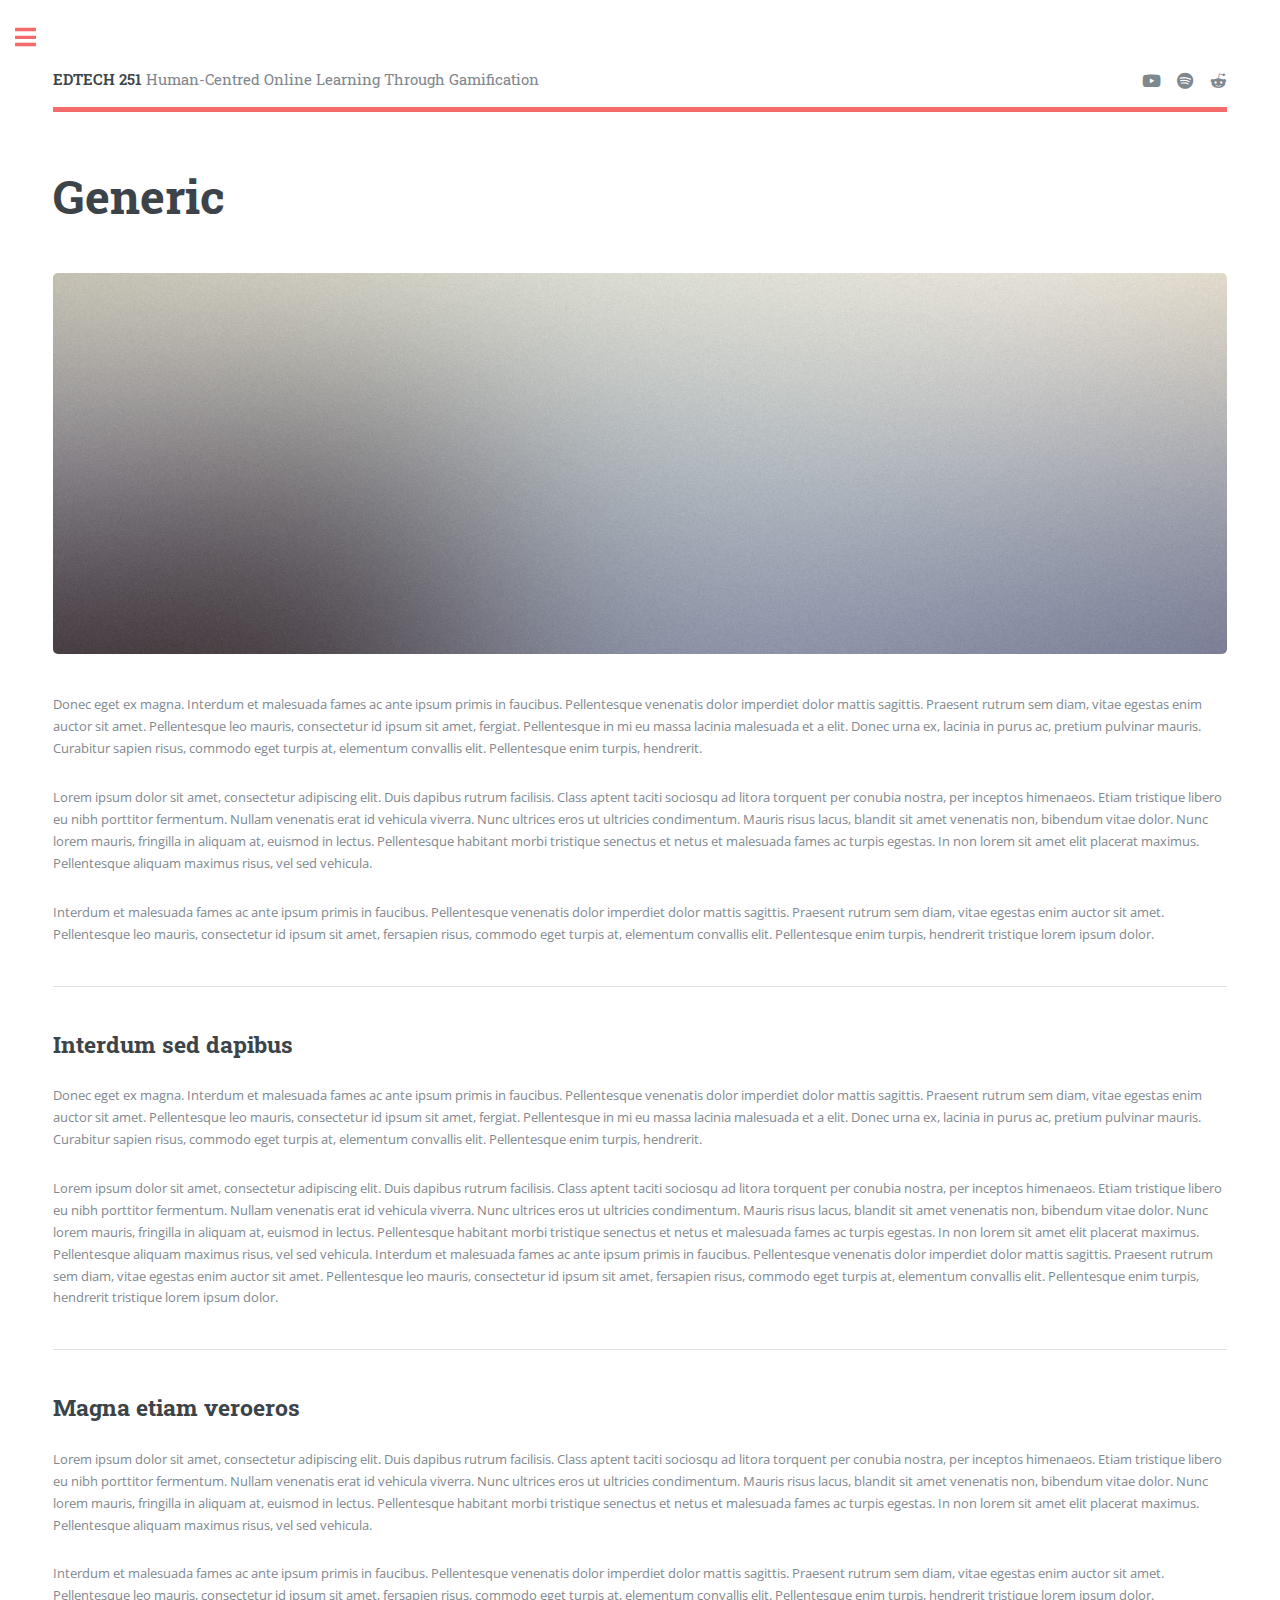
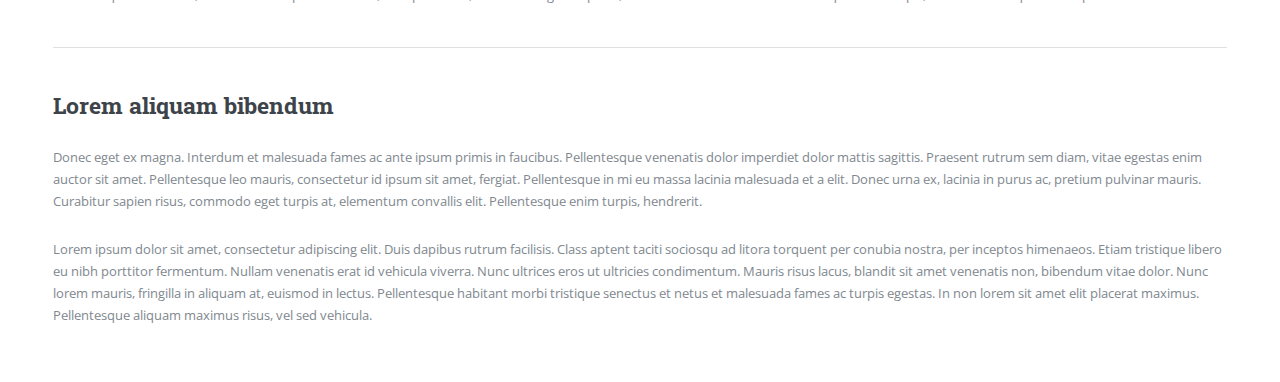
==== commit 13b1b567: "fixed header" ====
--- a/assignments.html
+++ b/assignments.html
@@ -22,7 +22,7 @@
 
 							<!-- Header -->
 								<header id="header">
-									<a href="index.html" class="logo"><strong>Editorial</strong> by HTML5 UP</a>
+									<a href="index.html" class="logo"><strong>EDTECH 251</strong> Human-Centred Online Learning Through Gamification</a>
 									<ul class="icons">
 										<li><a href="#" class="icon brands fa-youtube"><span class="label">Youtube</span></a></li>
 										<li><a href="#" class="icon brands fa-spotify"><span class="label">Spotify</span></a></li>
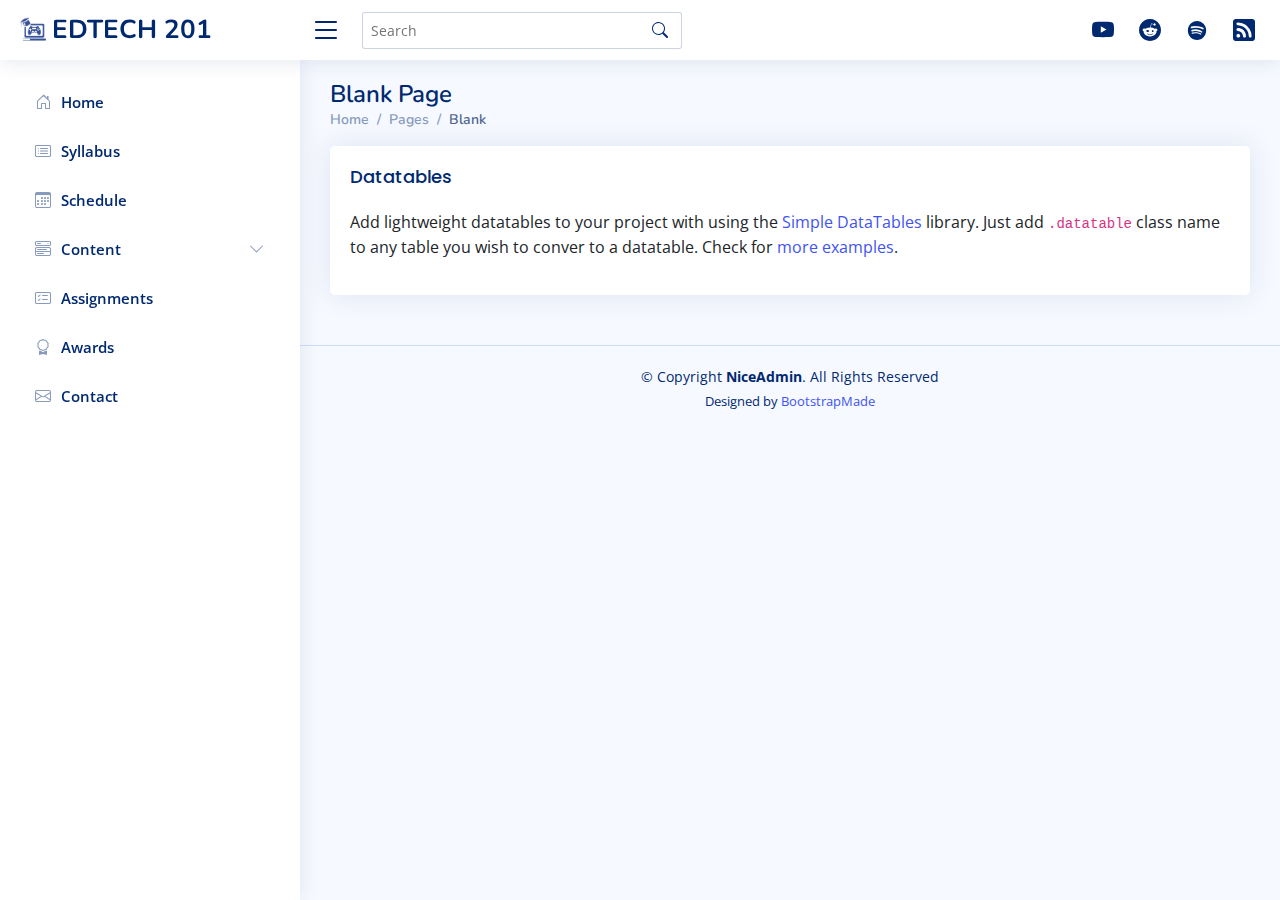
==== commit 1d8cace1: "implement template on new pages" ====
--- a/assignments.html
+++ b/assignments.html
@@ -1,158 +1,240 @@
-<!DOCTYPE HTML>
-<!--
-	Editorial by HTML5 UP
-	html5up.net | @ajlkn
-	Free for personal and commercial use under the CCA 3.0 license (html5up.net/license)
--->
-<html>
-	<head>
-		<title>Generic - Editorial by HTML5 UP</title>
-		<meta charset="utf-8" />
-		<meta name="viewport" content="width=device-width, initial-scale=1, user-scalable=no" />
-		<link rel="stylesheet" href="assets/css/main.css" />
-	</head>
-	<body class="is-preload">
-
-		<!-- Wrapper -->
-			<div id="wrapper">
-
-				<!-- Main -->
-					<div id="main">
-						<div class="inner">
-
-							<!-- Header -->
-								<header id="header">
-									<a href="index.html" class="logo"><strong>EDTECH 251</strong> Human-Centred Online Learning Through Gamification</a>
-									<ul class="icons">
-										<li><a href="#" class="icon brands fa-youtube"><span class="label">Youtube</span></a></li>
-										<li><a href="#" class="icon brands fa-spotify"><span class="label">Spotify</span></a></li>
-										<li><a href="#" class="icon brands fa-reddit-alien"><span class="label">Reddit</span></a></li>
-									</ul>
-								</header>
-
-							<!-- Content -->
-								<section>
-									<header class="main">
-										<h1>Generic</h1>
-									</header>
-
-									<span class="image main"><img src="images/pic11.jpg" alt="" /></span>
-
-									<p>Donec eget ex magna. Interdum et malesuada fames ac ante ipsum primis in faucibus. Pellentesque venenatis dolor imperdiet dolor mattis sagittis. Praesent rutrum sem diam, vitae egestas enim auctor sit amet. Pellentesque leo mauris, consectetur id ipsum sit amet, fergiat. Pellentesque in mi eu massa lacinia malesuada et a elit. Donec urna ex, lacinia in purus ac, pretium pulvinar mauris. Curabitur sapien risus, commodo eget turpis at, elementum convallis elit. Pellentesque enim turpis, hendrerit.</p>
-									<p>Lorem ipsum dolor sit amet, consectetur adipiscing elit. Duis dapibus rutrum facilisis. Class aptent taciti sociosqu ad litora torquent per conubia nostra, per inceptos himenaeos. Etiam tristique libero eu nibh porttitor fermentum. Nullam venenatis erat id vehicula viverra. Nunc ultrices eros ut ultricies condimentum. Mauris risus lacus, blandit sit amet venenatis non, bibendum vitae dolor. Nunc lorem mauris, fringilla in aliquam at, euismod in lectus. Pellentesque habitant morbi tristique senectus et netus et malesuada fames ac turpis egestas. In non lorem sit amet elit placerat maximus. Pellentesque aliquam maximus risus, vel sed vehicula.</p>
-									<p>Interdum et malesuada fames ac ante ipsum primis in faucibus. Pellentesque venenatis dolor imperdiet dolor mattis sagittis. Praesent rutrum sem diam, vitae egestas enim auctor sit amet. Pellentesque leo mauris, consectetur id ipsum sit amet, fersapien risus, commodo eget turpis at, elementum convallis elit. Pellentesque enim turpis, hendrerit tristique lorem ipsum dolor.</p>
-
-									<hr class="major" />
-
-									<h2>Interdum sed dapibus</h2>
-									<p>Donec eget ex magna. Interdum et malesuada fames ac ante ipsum primis in faucibus. Pellentesque venenatis dolor imperdiet dolor mattis sagittis. Praesent rutrum sem diam, vitae egestas enim auctor sit amet. Pellentesque leo mauris, consectetur id ipsum sit amet, fergiat. Pellentesque in mi eu massa lacinia malesuada et a elit. Donec urna ex, lacinia in purus ac, pretium pulvinar mauris. Curabitur sapien risus, commodo eget turpis at, elementum convallis elit. Pellentesque enim turpis, hendrerit.</p>
-									<p>Lorem ipsum dolor sit amet, consectetur adipiscing elit. Duis dapibus rutrum facilisis. Class aptent taciti sociosqu ad litora torquent per conubia nostra, per inceptos himenaeos. Etiam tristique libero eu nibh porttitor fermentum. Nullam venenatis erat id vehicula viverra. Nunc ultrices eros ut ultricies condimentum. Mauris risus lacus, blandit sit amet venenatis non, bibendum vitae dolor. Nunc lorem mauris, fringilla in aliquam at, euismod in lectus. Pellentesque habitant morbi tristique senectus et netus et malesuada fames ac turpis egestas. In non lorem sit amet elit placerat maximus. Pellentesque aliquam maximus risus, vel sed vehicula. Interdum et malesuada fames ac ante ipsum primis in faucibus. Pellentesque venenatis dolor imperdiet dolor mattis sagittis. Praesent rutrum sem diam, vitae egestas enim auctor sit amet. Pellentesque leo mauris, consectetur id ipsum sit amet, fersapien risus, commodo eget turpis at, elementum convallis elit. Pellentesque enim turpis, hendrerit tristique lorem ipsum dolor.</p>
-
-									<hr class="major" />
-
-									<h2>Magna etiam veroeros</h2>
-									<p>Lorem ipsum dolor sit amet, consectetur adipiscing elit. Duis dapibus rutrum facilisis. Class aptent taciti sociosqu ad litora torquent per conubia nostra, per inceptos himenaeos. Etiam tristique libero eu nibh porttitor fermentum. Nullam venenatis erat id vehicula viverra. Nunc ultrices eros ut ultricies condimentum. Mauris risus lacus, blandit sit amet venenatis non, bibendum vitae dolor. Nunc lorem mauris, fringilla in aliquam at, euismod in lectus. Pellentesque habitant morbi tristique senectus et netus et malesuada fames ac turpis egestas. In non lorem sit amet elit placerat maximus. Pellentesque aliquam maximus risus, vel sed vehicula.</p>
-									<p>Interdum et malesuada fames ac ante ipsum primis in faucibus. Pellentesque venenatis dolor imperdiet dolor mattis sagittis. Praesent rutrum sem diam, vitae egestas enim auctor sit amet. Pellentesque leo mauris, consectetur id ipsum sit amet, fersapien risus, commodo eget turpis at, elementum convallis elit. Pellentesque enim turpis, hendrerit tristique lorem ipsum dolor.</p>
-
-									<hr class="major" />
-
-									<h2>Lorem aliquam bibendum</h2>
-									<p>Donec eget ex magna. Interdum et malesuada fames ac ante ipsum primis in faucibus. Pellentesque venenatis dolor imperdiet dolor mattis sagittis. Praesent rutrum sem diam, vitae egestas enim auctor sit amet. Pellentesque leo mauris, consectetur id ipsum sit amet, fergiat. Pellentesque in mi eu massa lacinia malesuada et a elit. Donec urna ex, lacinia in purus ac, pretium pulvinar mauris. Curabitur sapien risus, commodo eget turpis at, elementum convallis elit. Pellentesque enim turpis, hendrerit.</p>
-									<p>Lorem ipsum dolor sit amet, consectetur adipiscing elit. Duis dapibus rutrum facilisis. Class aptent taciti sociosqu ad litora torquent per conubia nostra, per inceptos himenaeos. Etiam tristique libero eu nibh porttitor fermentum. Nullam venenatis erat id vehicula viverra. Nunc ultrices eros ut ultricies condimentum. Mauris risus lacus, blandit sit amet venenatis non, bibendum vitae dolor. Nunc lorem mauris, fringilla in aliquam at, euismod in lectus. Pellentesque habitant morbi tristique senectus et netus et malesuada fames ac turpis egestas. In non lorem sit amet elit placerat maximus. Pellentesque aliquam maximus risus, vel sed vehicula.</p>
-
-								</section>
-
-						</div>
-					</div>
-
-				<!-- Sidebar -->
-				<div id="sidebar">
-					<div class="inner">
-
-						<!-- Search -->
-							<section id="search" class="alt">
-								<form method="post" action="#">
-									<input type="text" name="query" id="query" placeholder="Search" />
-								</form>
-							</section>
-
-						<!-- Menu -->
-							<nav id="menu">
-								<header class="major">
-									<h2>Menu</h2>
-								</header>
-								<ul>
-									<li><a href="index.html">Homepage</a></li>
-									<li><a href="syllabus.html">Syllabus</a></li>
-									<li><a href="schedule.html">Schedule</a></li>
-									<li>
-										<span class="opener">Content</span>
-										<ul>
-											<li><a href="module1.html">Module 1</a></li>
-											<li><a href="module2.html">Module 2</a></li>
-											<li><a href="module3.html">Module 3</a></li>
-											<li><a href="module4.html">Module 4</a></li>
-										</ul>
-									</li>
-									<li><a href="assignments.html">Assignments</a></li>
-									<li><a href="awards.html">Awards</a></li>
-								</ul>
-							</nav>
-
-						<!-- Section -->
-							<section>
-								<header class="major">
-									<h2>In the News</h2>
-								</header>
-								<div class="mini-posts">
-									<article>
-										<a href="#" class="image"><img src="images/pic07.jpg" alt="" /></a>
-										<p>Aenean ornare velit lacus, ac varius enim lorem ullamcorper dolore aliquam.</p>
-									</article>
-									<article>
-										<a href="#" class="image"><img src="images/pic08.jpg" alt="" /></a>
-										<p>Aenean ornare velit lacus, ac varius enim lorem ullamcorper dolore aliquam.</p>
-									</article>
-									<article>
-										<a href="#" class="image"><img src="images/pic09.jpg" alt="" /></a>
-										<p>Aenean ornare velit lacus, ac varius enim lorem ullamcorper dolore aliquam.</p>
-									</article>
-								</div>
-								<ul class="actions">
-									<li><a href="https://www.google.com/search?sca_esv=54fc87171c23afaa&biw=1496&bih=845&q=edtech+gamification&tbm=nws&source=lnms&fbs=[base64]&sa=X&ved=2ahUKEwjgg7ri6MuJAxW9q4kEHV98EFoQ0pQJegQIGRAB" class="button" target="_blank">More</a></li>
-								</ul>
-							</section>
-
-						<!-- Section -->
-							<section>
-								<header class="major">
-									<h2>Get in touch</h2>
-								</header>
-								<p>E-mail and MS Teams are the best ways to get in contact with us. We will try to respond to all course-related e-mails and MS Teams chat messages within 24 hours (really), but also remember that life can be busy and chaotic for everyone (including us!), so if we do not respond right away, do not worry!
-								</p>
-								<ul class="contact">
-									<li class="icon solid fa-envelope"><a href="mailto:edtech201@uwaterloo.ca">edtech201@uwaterloo.ca</a></li>
-									<li class="icon solid fa-phone">(123) 456-7890</li>
-									<li class="icon solid fa-home">1234 Somewhere Road #456<br />
-									Waterloo, ON 7N8 9H0</li>
-								</ul>
-							</section>
-
-						<!-- Footer -->
-							<footer id="footer">
-								<p class="copyright">&copy; Untitled. All rights reserved. Demo Images: <a href="https://unsplash.com">Unsplash</a>. Design: <a href="https://html5up.net">HTML5 UP</a>.</p>
-							</footer>
-
-					</div>
-				</div>
-
-			</div>
-
-		<!-- Scripts -->
-			<script src="assets/js/jquery.min.js"></script>
-			<script src="assets/js/browser.min.js"></script>
-			<script src="assets/js/breakpoints.min.js"></script>
-			<script src="assets/js/util.js"></script>
-			<script src="assets/js/main.js"></script>
-	</body>
+<!DOCTYPE html>
+<html lang="en">
+
+<head>
+  <meta charset="utf-8">
+  <meta content="width=device-width, initial-scale=1.0" name="viewport">
+
+  <title>EDTECH 201</title>
+  <meta content="" name="description">
+  <meta content="" name="keywords">
+
+  <!-- Favicons -->
+  <link href="assets\img\edtech-201 (1).png" rel="icon">
+  <link href="assets/img/apple-touch-icon.png" rel="apple-touch-icon">
+
+  <!-- Google Fonts -->
+  <link href="https://fonts.gstatic.com" rel="preconnect">
+  <link href="https://fonts.googleapis.com/css?family=Open+Sans:300,300i,400,400i,600,600i,700,700i|Nunito:300,300i,400,400i,600,600i,700,700i|Poppins:300,300i,400,400i,500,500i,600,600i,700,700i" rel="stylesheet">
+
+  <!-- Vendor CSS Files -->
+  <link href="assets/vendor/bootstrap/css/bootstrap.min.css" rel="stylesheet">
+  <link href="assets/vendor/bootstrap-icons/bootstrap-icons.css" rel="stylesheet">
+  <link href="assets/vendor/boxicons/css/boxicons.min.css" rel="stylesheet">
+  <link href="assets/vendor/quill/quill.snow.css" rel="stylesheet">
+  <link href="assets/vendor/quill/quill.bubble.css" rel="stylesheet">
+  <link href="assets/vendor/remixicon/remixicon.css" rel="stylesheet">
+  <link href="assets/vendor/simple-datatables/style.css" rel="stylesheet">
+
+  <!-- Template Main CSS File -->
+  <link href="assets/css/style.css" rel="stylesheet">
+
+  <!-- =======================================================
+  * Template Name: NiceAdmin
+  * Template URL: https://bootstrapmade.com/nice-admin-bootstrap-admin-html-template/
+  * Updated: Apr 20 2024 with Bootstrap v5.3.3
+  * Author: BootstrapMade.com
+  * License: https://bootstrapmade.com/license/
+  ======================================================== -->
+</head>
+
+<body>
+
+  <!-- ======= Header ======= -->
+  <header id="header" class="header fixed-top d-flex align-items-center">
+
+    <div class="d-flex align-items-center justify-content-between">
+      <a href="index.html" class="logo d-flex align-items-center">
+        <img src="assets\img\edtech-201 (1).png" alt="">
+        <span class="d-none d-lg-block">EDTECH 201</span>
+      </a>
+      <i class="bi bi-list toggle-sidebar-btn"></i>
+    </div><!-- End Logo -->
+
+    <div class="search-bar">
+      <form class="search-form d-flex align-items-center" method="POST" action="#">
+        <input type="text" name="query" placeholder="Search" title="Enter search keyword">
+        <button type="submit" title="Search"><i class="bi bi-search"></i></button>
+      </form>
+    </div><!-- End Search Bar -->
+
+    <nav class="header-nav ms-auto">
+      <ul class="d-flex align-items-center">
+
+        <li class="nav-item d-block d-lg-none">
+          <a class="nav-link nav-icon search-bar-toggle " href="#">
+            <i class="bi bi-search"></i>
+          </a>
+        </li><!-- End Search Icon-->
+
+        <li class="nav-item dropdown">
+          <a class="nav-link nav-icon" href="https://www.youtube.com/" target="_blank" data-bs-toggle="tooltip" data-bs-placement="left" data-bs-original-title="Go to course Youtube videos">
+            <i class="bi bi-youtube"></i>
+          </a><!-- End Youtube Icon -->
+        </li><!-- End Notification Nav -->
+
+        <li class="nav-item dropdown">
+
+          <a class="nav-link nav-icon" href="https://www.reddit.com/" target="_blank" data-bs-toggle="tooltip" data-bs-placement="left" data-bs-original-title="Go to course Reddit community">
+            <i class="bi bi-reddit"></i>
+          </a><!-- End Reddit Icon -->
+        </li><!-- End Messages Nav -->
+
+        <li class="nav-item dropdown">
+
+          <a class="nav-link nav-icon" href="https://open.spotify.com/" target="_blank" data-bs-toggle="tooltip" data-bs-placement="left" data-bs-original-title="Go to course Spotify playlist">
+            <i class="ri-spotify-fill"></i>
+          </a><!-- End Spotify Icon -->
+        </li><!-- End Profile Nav -->
+
+        <li class="nav-item dropdown">
+          <a class="nav-link nav-icon" href="news.html" data-bs-toggle="tooltip" data-bs-placement="left" data-bs-original-title="See related news">
+            <i class="bi bi-rss-fill"></i>
+          </a><!-- End News Icon -->
+        </li><!-- End News Nav -->
+
+      </ul>
+    </nav><!-- End Icons Navigation -->
+
+  </header><!-- End Header -->
+
+  <!-- ======= Sidebar ======= -->
+  <aside id="sidebar" class="sidebar">
+
+    <ul class="sidebar-nav" id="sidebar-nav">
+
+      <li class="nav-item">
+        <a class="nav-link collapsed" href="index.html">
+          <i class="bi bi-house-door"></i>
+          <span>Home</span>
+        </a>
+      </li><!-- End Home Nav -->
+
+      <li class="nav-item">
+        <a class="nav-link collapsed" href="syllabus.html">
+          <i class="bi bi-card-list"></i>
+          <span>Syllabus</span>
+        </a>
+      </li><!-- End Syllabus Nav -->
+
+      <li class="nav-item">
+        <a class="nav-link collapsed" href="schedule.html">
+          <i class="bi bi-calendar3"></i>
+          <span>Schedule</span>
+        </a>
+      </li><!-- End Schedule Nav -->
+
+      <li class="nav-item">
+        <a class="nav-link collapsed" data-bs-target="#content-module" data-bs-toggle="collapse" href="#">
+          <i class="bi bi-menu-button-wide"></i><span>Content</span><i class="bi bi-chevron-down ms-auto"></i>
+        </a>
+        <ul id="content-module" class="nav-content collapse " data-bs-parent="#sidebar-nav">
+          <li>
+            <a href="module1.html">
+              <i class="bi bi-circle"></i><span>Module 1</span>
+            </a>
+          </li>
+          <li>
+            <a href="module2.html">
+              <i class="bi bi-circle"></i><span>Module 2</span>
+            </a>
+          </li>
+          <li>
+            <a href="module3.html">
+              <i class="bi bi-circle"></i><span>Module 3</span>
+            </a>
+          </li>
+          <li>
+            <a href="module4.html">
+              <i class="bi bi-circle"></i><span>Module 4</span>
+            </a>
+          </li>
+        </ul>
+      </li><!-- End Content Nav -->
+
+      <li class="nav-item">
+        <a class="nav-link collapsed" href="assignments.html">
+          <i class="bi bi-card-checklist"></i>
+          <span>Assignments</span>
+        </a>
+      </li><!-- End Assignments Nav -->
+
+      <li class="nav-item">
+        <a class="nav-link collapsed" href="awards.html">
+          <i class="bi bi-award"></i>
+          <span>Awards</span>
+        </a>
+      </li><!-- End Awards Nav -->
+
+      <li class="nav-item">
+        <a class="nav-link collapsed" href="pages-contact.html">
+          <i class="bi bi-envelope"></i>
+          <span>Contact</span>
+        </a>
+      </li><!-- End Contact Page Nav -->
+    </ul>
+
+  </aside><!-- End Sidebar-->
+
+  <main id="main" class="main">
+
+    <div class="pagetitle">
+      <h1>Blank Page</h1>
+      <nav>
+        <ol class="breadcrumb">
+          <li class="breadcrumb-item"><a href="index.html">Home</a></li>
+          <li class="breadcrumb-item">Pages</li>
+          <li class="breadcrumb-item active">Blank</li>
+        </ol>
+      </nav>
+    </div><!-- End Page Title -->
+
+    <section class="section">
+      <div class="row">
+        <div class="col-lg-12">
+
+          <div class="card">
+            <div class="card-body">
+              <h5 class="card-title">Datatables</h5>
+              <p>Add lightweight datatables to your project with using the <a href="https://github.com/fiduswriter/Simple-DataTables" target="_blank">Simple DataTables</a> library. Just add <code>.datatable</code> class name to any table you wish to conver to a datatable. Check for <a href="https://fiduswriter.github.io/simple-datatables/demos/" target="_blank">more examples</a>.</p>
+            </div>
+          </div>
+
+        </div>
+      </div>
+    </section>
+
+  </main><!-- End #main -->
+
+  <!-- ======= Footer ======= -->
+  <footer id="footer" class="footer">
+    <div class="copyright">
+      &copy; Copyright <strong><span>NiceAdmin</span></strong>. All Rights Reserved
+    </div>
+    <div class="credits">
+      <!-- All the links in the footer should remain intact. -->
+      <!-- You can delete the links only if you purchased the pro version. -->
+      <!-- Licensing information: https://bootstrapmade.com/license/ -->
+      <!-- Purchase the pro version with working PHP/AJAX contact form: https://bootstrapmade.com/nice-admin-bootstrap-admin-html-template/ -->
+      Designed by <a href="https://bootstrapmade.com/">BootstrapMade</a>
+    </div>
+  </footer><!-- End Footer -->
+
+  <a href="#" class="back-to-top d-flex align-items-center justify-content-center"><i class="bi bi-arrow-up-short"></i></a>
+
+  <!-- Vendor JS Files -->
+  <script src="assets/vendor/apexcharts/apexcharts.min.js"></script>
+  <script src="assets/vendor/bootstrap/js/bootstrap.bundle.min.js"></script>
+  <script src="assets/vendor/chart.js/chart.umd.js"></script>
+  <script src="assets/vendor/echarts/echarts.min.js"></script>
+  <script src="assets/vendor/quill/quill.js"></script>
+  <script src="assets/vendor/simple-datatables/simple-datatables.js"></script>
+  <script src="assets/vendor/tinymce/tinymce.min.js"></script>
+  <script src="assets/vendor/php-email-form/validate.js"></script>
+
+  <!-- Template Main JS File -->
+  <script src="assets/js/main.js"></script>
+
+</body>
+
 </html>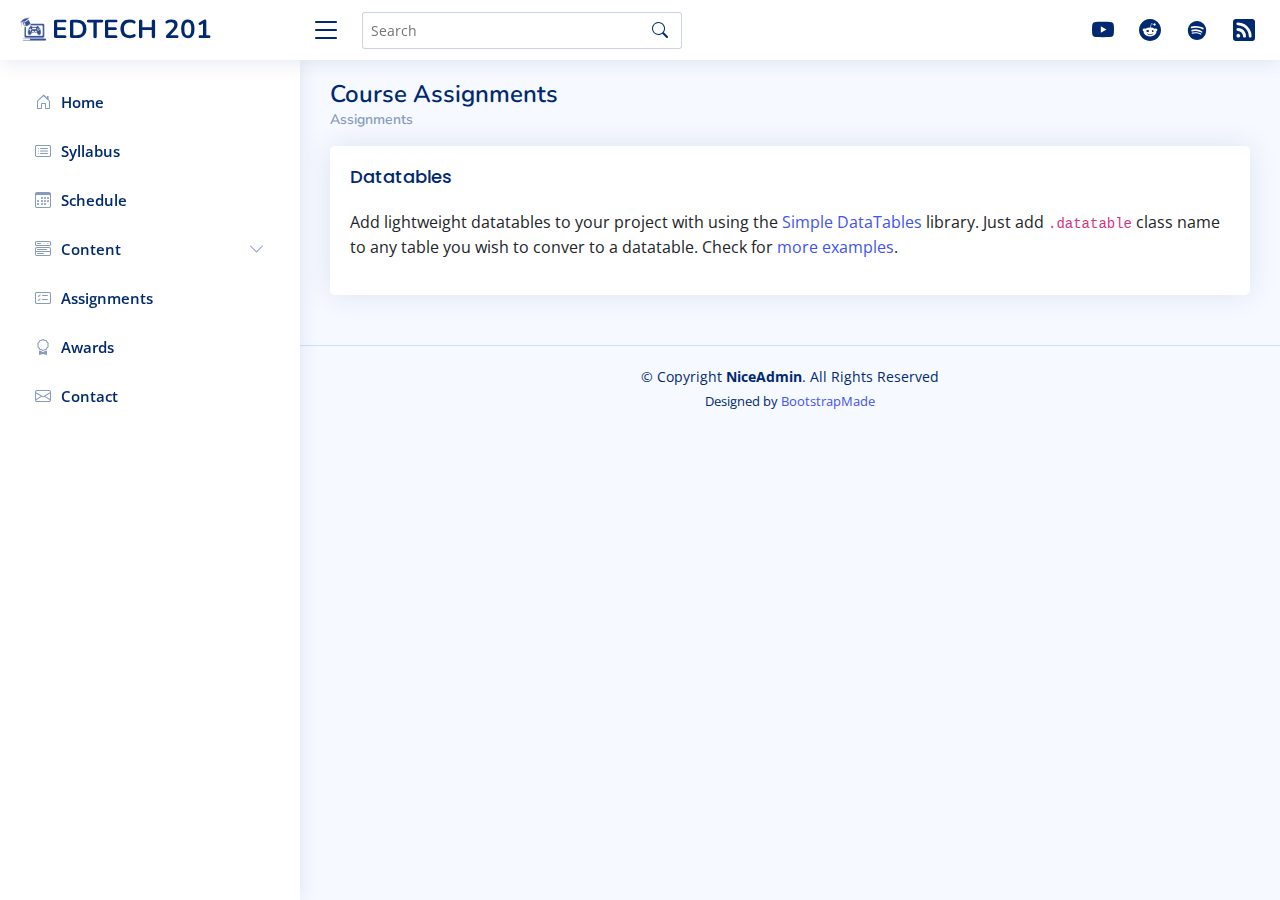
==== commit f43e6991: "new card for awards" ====
--- a/assignments.html
+++ b/assignments.html
@@ -179,12 +179,10 @@
   <main id="main" class="main">
 
     <div class="pagetitle">
-      <h1>Blank Page</h1>
+      <h1>Course Assignments</h1>
       <nav>
         <ol class="breadcrumb">
-          <li class="breadcrumb-item"><a href="index.html">Home</a></li>
-          <li class="breadcrumb-item">Pages</li>
-          <li class="breadcrumb-item active">Blank</li>
+          <li class="breadcrumb-item"><a href="assignments.html">Assignments</a></li>
         </ol>
       </nav>
     </div><!-- End Page Title -->
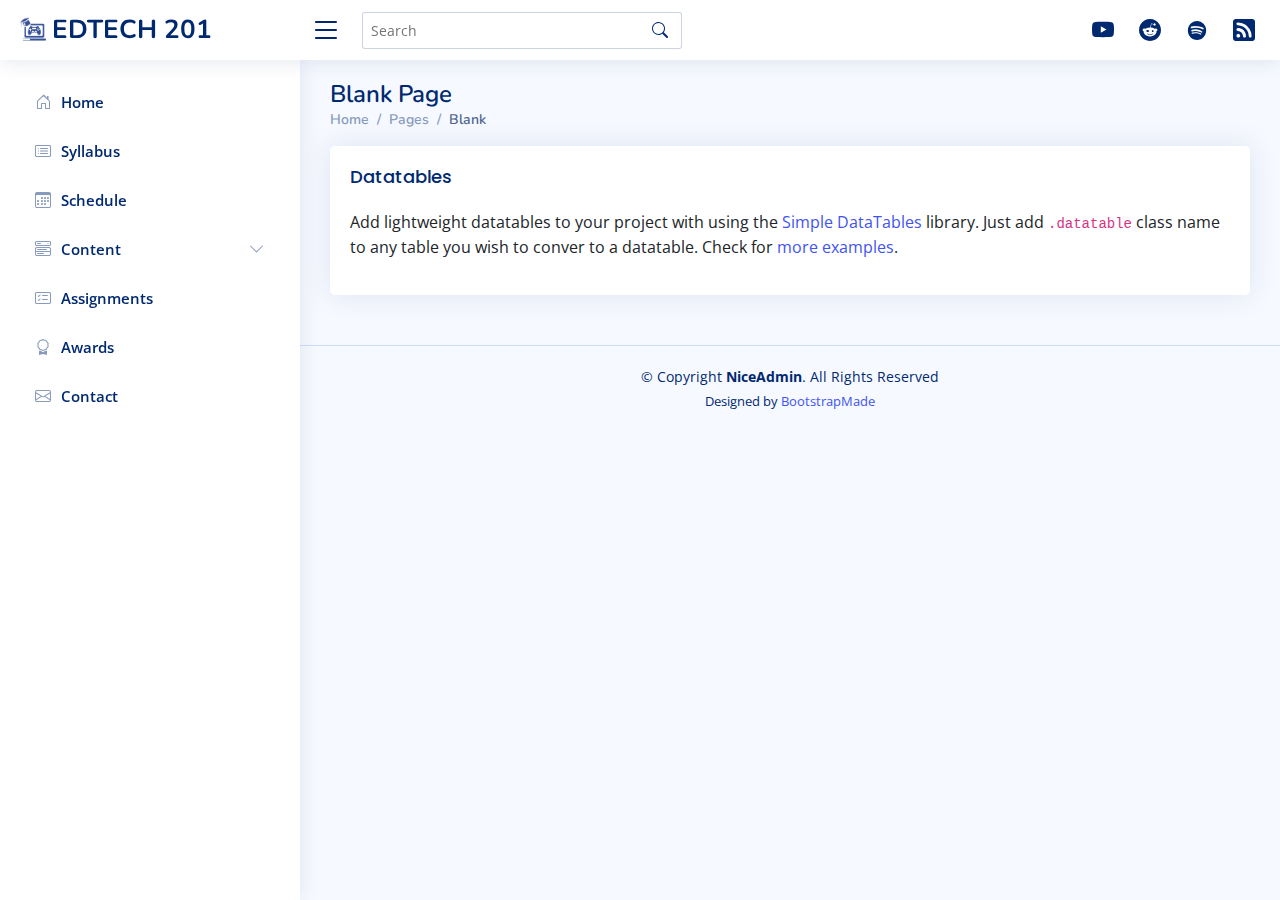
==== commit d6a45b68: "Revert "new card for awards"" ====
--- a/assignments.html
+++ b/assignments.html
@@ -179,10 +179,12 @@
   <main id="main" class="main">
 
     <div class="pagetitle">
-      <h1>Course Assignments</h1>
+      <h1>Blank Page</h1>
       <nav>
         <ol class="breadcrumb">
-          <li class="breadcrumb-item"><a href="assignments.html">Assignments</a></li>
+          <li class="breadcrumb-item"><a href="index.html">Home</a></li>
+          <li class="breadcrumb-item">Pages</li>
+          <li class="breadcrumb-item active">Blank</li>
         </ol>
       </nav>
     </div><!-- End Page Title -->
